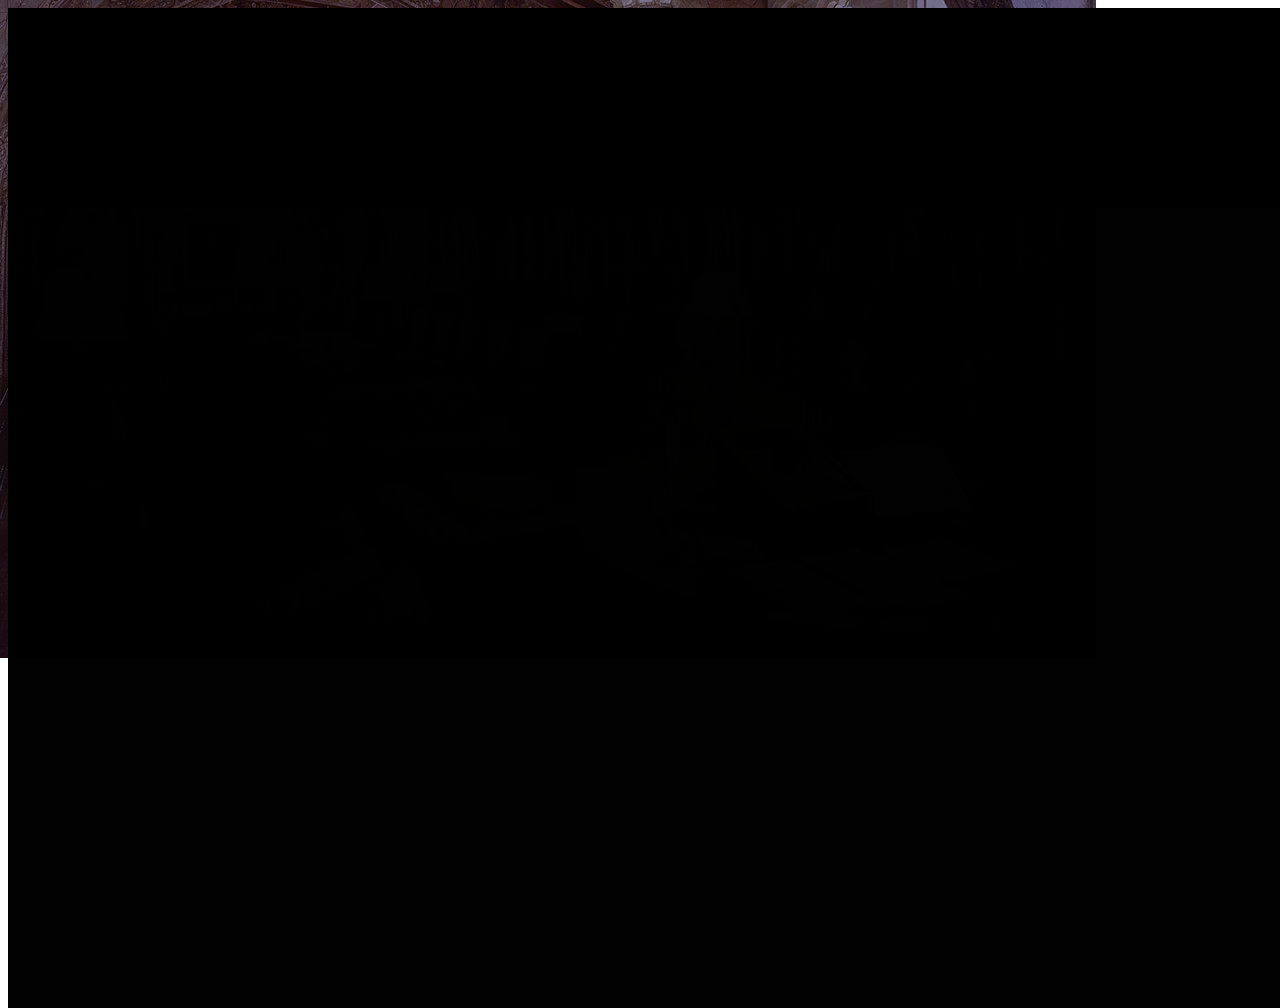
==== test2/index.html @ 90c40b00 "share test1 and test2" ====
<!DOCTYPE html>
<html lang="en">
<head>
  <meta charset="UTF-8">
  <title></title>
  <script src="js/jquery-2.1.1.min.js"></script>
  <script src="js/buffer-loader.js"></script>
  <link rel="stylesheet" type="text/css" href="css/style.css"/>
</head>
<body>

    
 <div class="flashlight">
     <div class="top"></div>
     <div class="left"></div>
     <div class="center"></div>
     <div class="right"></div>
     <div class="bottom"></div>
 </div>
 <div class="sheet"></div>
<script>
  var context,
      bufferLoader;

  function init() {
    // Fix up prefixing
    window.AudioContext = window.AudioContext || window.webkitAudioContext;
    context = new AudioContext();

    bufferLoader = new BufferLoader(
        context,
        [
        'music/voice01.ogg',
        'music/Poe_take01.ogg'
        ],
        finishedLoading
        );

    bufferLoader.load();
  }

  function finishedLoading(bufferList) {
    // Create two sources and play them both together.
    var source1 = context.createBufferSource();
    var source2 = context.createBufferSource();
    source1.buffer = bufferList[0];
    source2.buffer = bufferList[1];

    source1.connect(context.destination);
    source2.connect(context.destination);
    source2.start(0);

    window.setTimeout(function () {
        source1.start(0);
    }, 5000);
  }

  $(".sheet").click(init);

</script>
 <script>
   var fLight = $(".flashlight .center"),
       fLightTop = $(".flashlight .top"),
       fLightLeft = $(".flashlight .left"),
       fLightRight = $(".flashlight .right"),
       fLightBottom = $(".flashlight .bottom"),
       fLightHalfHeight = fLight.height() / 2,
       fLightHalfWidht = fLight.width() / 2;
    $(document).mousemove(function(e){
      fLight.css({
        top: (e.pageY - fLightHalfHeight) + "px",
        left: (e.pageX - fLightHalfWidht) + "px"
      });
        fLightTop.css({
            top: (e.pageY - fLightTop.height() - fLightHalfHeight),
            left: (e.pageX - fLightTop.width() / 2)
        });
        fLightLeft.css({
            top: (e.pageY - fLightLeft.height() / 2),
            left: (e.pageX - fLightLeft.width() - fLightHalfWidht)
        });
        fLightBottom.css({
            top: (e.pageY + fLightHalfHeight),
            left: (e.pageX - fLightBottom.width() / 2)
        });
        fLightRight.css({
            top: (e.pageY - fLightLeft.height() / 2),
            left: (e.pageX + fLightHalfWidht)
        });
    });
 </script>
</body>
</html>
---- test2/css/style.css ----
body {
  background-image: url('../images/study.jpg');
  background-repeat: no-repeat;
    overflow: hidden;
}


.flashlight .top,
.flashlight .left,
.flashlight .right,
.flashlight .bottom {
    background: black;
    height: 1000px;
    width: 5000px;
    pointer-events: none;
    position: absolute;
        z-index: 50;
    opacity: 0.9;
}

.flashlight .left,
.flashlight .right {
    height: 200px;
}

.flashlight .center {
     background-image: -webkit-gradient(radial, 50% 50%, 0, 50% 50%, 350, color-stop(25%, rgba(0, 0, 0, 0)), color-stop(100%, #000000)); 
    background-image: -webkit-radial-gradient(center center, closest-side circle, rgba(0, 0, 0, 0) 25%, #000000 100%);
    background: radial-gradient(closest-side circle at center center, rgba(0,0,0,0) 0%,rgba(0,0,0,0.01) 25%,rgba(0,0,0,1) 100%);
    background-image: -moz-radial-gradient(center center, closest-side circle, rgba(0, 0, 0, 0) 25%, #000000 100%);
    background-image: -ms-radial-gradient(center center, closest-side circle, rgba(0, 0, 0, 0) 25%, #000000 100%);
    background-image: -o-radial-gradient(center center, closest-side circle, rgba(0, 0, 0, 0) 25%, #000000 100%);
    width: 200px;
    height: 200px;
    position: absolute;
pointer-events: none;
    z-index: 50;
    opacity: 0.9;
}

.sheet {
  background-image: url('../images/book.png');
  background-size: cover;
    position: absolute;
    left: 840px;
    top: 445px;
  width: 134px;
  height: 70px;
    z-index: 10;
}
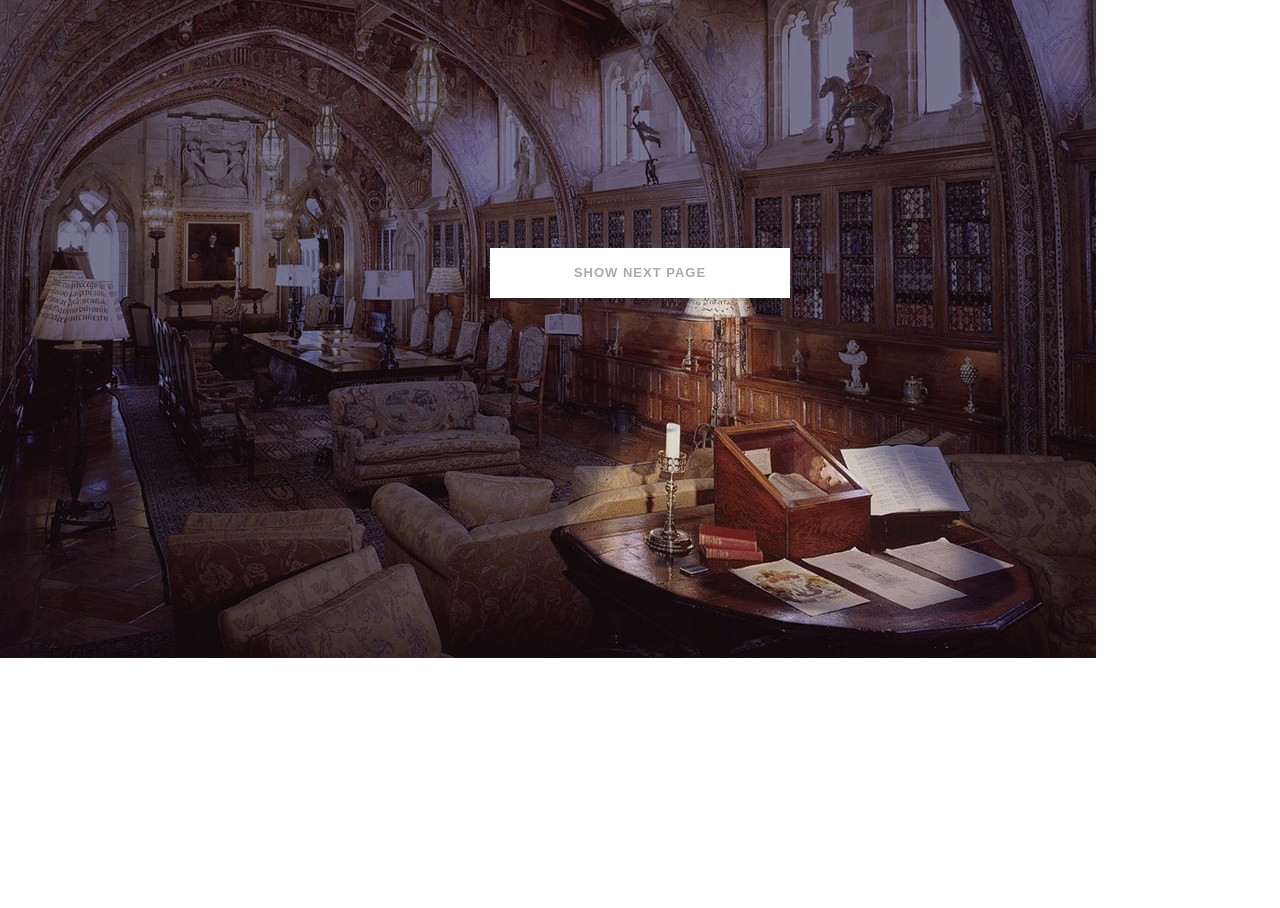
==== commit fc0f55cf: "added transitions" ====
--- a/test2/index.html
+++ b/test2/index.html
@@ -3,21 +3,45 @@
 <head>
   <meta charset="UTF-8">
   <title></title>
-  <script src="js/jquery-2.1.1.min.js"></script>
-  <script src="js/buffer-loader.js"></script>
+  <link rel="stylesheet" type="text/css" href="css/transition/default.css"/>
+  <link rel="stylesheet" type="text/css" href="css/transition/component.css"/>
+  <link rel="stylesheet" type="text/css" href="css/transition/animations.css"/>
+  <link rel="stylesheet" type="text/css" href="css/transition/multilevelmenu.css"/>
   <link rel="stylesheet" type="text/css" href="css/style.css"/>
+
+  <script src="js/modernizr.custom.js"></script> 
+
+
 </head>
 <body>
 
+	<div class="pt-triggers">
+		<button id="iterateEffects" class="pt-touch-button">Show next page</button>
+	</div>
+
+	<div id="pt-main" class="pt-perspective">
+		<div class="pt-page pt-page-1">
+			<h1><span>The Raven</h1>
+		</div>
+		<div class="pt-page pt-page-2">
+			 <div class="flashlight">
+			     <div class="top"></div>
+			     <div class="left"></div>
+			     <div class="center"></div>
+			     <div class="right"></div>
+			     <div class="bottom"></div>
+			 </div>
+			 <div class="sheet"></div>
+		</div>
+	</div>
+
+  <script src="js/jquery-2.1.1.min.js"></script>
+  <script src="js/buffer-loader.js"></script>
+  <script src="js/jquery.balloon.js"></script> 
+  <script src="js/jquery.balloon.js"></script> 
+  <script src="js/jquery.dlmenu.js"></script> 
+  <script src="js/pagetransitions.js"></script> 
     
- <div class="flashlight">
-     <div class="top"></div>
-     <div class="left"></div>
-     <div class="center"></div>
-     <div class="right"></div>
-     <div class="bottom"></div>
- </div>
- <div class="sheet"></div>
 <script>
   var context,
       bufferLoader;
@@ -56,6 +80,9 @@
   }
 
   $(".sheet").click(init);
+  $(".sheet").balloon({
+  contents: '<a href="#">The Book!</a>'
+   });
 
 </script>
  <script>
--- a/test2/css/transition/component.css
+++ b/test2/css/transition/component.css
@@ -0,0 +1,205 @@
+html, body { height: 100%; }
+
+.pt-perspective {
+	position: relative;
+	width: 100%;
+	height: 100%;
+	-webkit-perspective: 1200px;
+	-moz-perspective: 1200px;
+	perspective: 1200px;
+}
+
+.pt-page {
+	width: 100%;
+	height: 100%;
+	position: absolute;
+	top: 0;
+	left: 0;
+	visibility: hidden;
+	overflow: hidden;
+	-webkit-backface-visibility: hidden;
+	-moz-backface-visibility: hidden;
+	backface-visibility: hidden;
+	-webkit-transform: translate3d(0, 0, 0);
+	-moz-transform: translate3d(0, 0, 0);
+	transform: translate3d(0, 0, 0);
+	-webkit-transform-style: preserve-3d;
+	-moz-transform-style: preserve-3d;
+	transform-style: preserve-3d;
+}
+
+.pt-page-current,
+.no-js .pt-page {
+	visibility: visible;
+	z-index: 1;
+}
+
+.no-js body {
+	overflow: auto;
+}
+
+.pt-page-ontop {
+	z-index: 999;
+}
+
+/* Text Styles, Colors, Backgrounds */
+
+.pt-page h1 {
+	position: absolute;
+	font-weight: 300;
+	font-size: 4.4em;
+	line-height: 1;
+	letter-spacing: 6px;
+	margin: 0;
+	top: 12%;
+	width: 100%;
+	text-align: center;
+	text-transform: uppercase;
+	word-spacing: -0.3em;
+}
+
+.pt-page h1 span {
+	font-family: 'Satisfy', serif;
+	font-weight: 400;
+	font-size: 40%;
+	text-transform: none;
+	word-spacing: 0;
+	letter-spacing: 0;
+	display: block;
+	opacity: 0.4;
+}
+
+.pt-page h1 strong {
+	color: rgba(0,0,0,0.1);
+}
+
+.pt-page-1 {
+	background: #404;
+}
+
+.pt-page-2 {
+}
+
+.pt-page-3 {
+	background: #60d7a9;
+}
+
+.pt-page-4 {
+	background: #fdc162;
+}
+
+.pt-page-5 {
+	background: #fd6a62;
+}
+
+.pt-page-6 {
+	background: #f68dbb;
+}
+
+/* Triggers (menu and button) */
+
+.pt-triggers {
+	position: absolute;
+	width: 300px;
+	z-index: 999999;
+	top: 12%;
+	left: 50%;
+	margin-top: 130px;
+	-webkit-transform: translateX(-50%);
+	-moz-transform: translateX(-50%);
+	-ms-transform: translateX(-50%); 
+	transform: translateX(-50%);
+}
+
+.no-js .pt-triggers {
+	display: none;
+}
+
+.pt-triggers .dl-menuwrapper button,
+.pt-touch-button {
+	border: none;
+	font-size: 13px;
+	font-weight: 700;
+	text-transform: uppercase;
+	margin: 10px 0 20px;
+	padding: 0px 20px;
+	line-height: 50px;
+	height: 50px;
+	letter-spacing: 1px;
+	width: 100%;
+	cursor: pointer;
+	display: block;
+	font-family: 'Lato', Calibri, Arial, sans-serif;
+	box-shadow: 0 3px 0 rgba(0,0,0,0.1);
+	-webkit-touch-callout: none;
+	-webkit-user-select: none;
+	-khtml-user-select: none;
+	-moz-user-select: none;
+	-ms-user-select: none;
+	user-select: none;
+}
+
+.pt-touch-button {
+	background: #fff;
+	color: #aaa;
+}
+
+.pt-triggers .dl-menuwrapper button {
+	margin-bottom: 0;
+}
+
+.pt-touch-button:active {
+	box-shadow: 0 1px 0 rgba(0,0,0,0.1);
+}
+
+.touch .pt-triggers .dl-menuwrapper {
+	display: none;
+}
+
+.pt-message {
+	display: none;
+	position: absolute;
+	z-index: 99999;
+	bottom: 0;
+	left: 0;
+	width: 100%;
+	background: #da475c;
+	color: #fff;
+	text-align: center;
+}
+
+.pt-message p {
+	margin: 0;
+	line-height: 60px;
+	font-size: 26px;
+}
+
+.no-cssanimations .pt-message {
+	display: block;
+}
+
+@media screen and (max-width: 47.4375em) {
+	.pt-page h1 {
+		font-size: 3em;
+	}
+
+	.pt-triggers .dl-menuwrapper {
+		display: none;
+	}
+}
+
+@media screen and (max-height: 45.9em) {
+	.pt-triggers .dl-menuwrapper li a {
+		padding-top: 2px;
+		padding-bottom: 2px;
+	}
+	.pt-triggers .dl-menuwrapper li.dl-back:after, .dl-menuwrapper li > a:not(:only-child):after {
+		line-height: 24px;
+	}
+}
+
+@media screen and (max-height: 38em) { 
+	.pt-triggers .dl-menuwrapper {
+		display: none;
+	}
+}
--- a/test2/css/transition/animations.css
+++ b/test2/css/transition/animations.css
@@ -0,0 +1,1297 @@
+/* animation sets */
+
+/* move from / to  */
+
+.pt-page-moveToLeft {
+	-webkit-animation: moveToLeft .6s ease both;
+	animation: moveToLeft .6s ease both;
+}
+
+.pt-page-moveFromLeft {
+	-webkit-animation: moveFromLeft .6s ease both;
+	animation: moveFromLeft .6s ease both;
+}
+
+.pt-page-moveToRight {
+	-webkit-animation: moveToRight .6s ease both;
+	animation: moveToRight .6s ease both;
+}
+
+.pt-page-moveFromRight {
+	-webkit-animation: moveFromRight .6s ease both;
+	animation: moveFromRight .6s ease both;
+}
+
+.pt-page-moveToTop {
+	-webkit-animation: moveToTop .6s ease both;
+	animation: moveToTop .6s ease both;
+}
+
+.pt-page-moveFromTop {
+	-webkit-animation: moveFromTop .6s ease both;
+	animation: moveFromTop .6s ease both;
+}
+
+.pt-page-moveToBottom {
+	-webkit-animation: moveToBottom .6s ease both;
+	animation: moveToBottom .6s ease both;
+}
+
+.pt-page-moveFromBottom {
+	-webkit-animation: moveFromBottom .6s ease both;
+	animation: moveFromBottom .6s ease both;
+}
+
+/* fade */
+
+.pt-page-fade {
+	-webkit-animation: fade .7s ease both;
+	animation: fade .7s ease both;
+}
+
+/* move from / to and fade */
+
+.pt-page-moveToLeftFade {
+	-webkit-animation: moveToLeftFade .7s ease both;
+	animation: moveToLeftFade .7s ease both;
+}
+
+.pt-page-moveFromLeftFade {
+	-webkit-animation: moveFromLeftFade .7s ease both;
+	animation: moveFromLeftFade .7s ease both;
+}
+
+.pt-page-moveToRightFade {
+	-webkit-animation: moveToRightFade .7s ease both;
+	animation: moveToRightFade .7s ease both;
+}
+
+.pt-page-moveFromRightFade {
+	-webkit-animation: moveFromRightFade .7s ease both;
+	animation: moveFromRightFade .7s ease both;
+}
+
+.pt-page-moveToTopFade {
+	-webkit-animation: moveToTopFade .7s ease both;
+	animation: moveToTopFade .7s ease both;
+}
+
+.pt-page-moveFromTopFade {
+	-webkit-animation: moveFromTopFade .7s ease both;
+	animation: moveFromTopFade .7s ease both;
+}
+
+.pt-page-moveToBottomFade {
+	-webkit-animation: moveToBottomFade .7s ease both;
+	animation: moveToBottomFade .7s ease both;
+}
+
+.pt-page-moveFromBottomFade {
+	-webkit-animation: moveFromBottomFade .7s ease both;
+	animation: moveFromBottomFade .7s ease both;
+}
+
+/* move to with different easing */
+
+.pt-page-moveToLeftEasing {
+	-webkit-animation: moveToLeft .7s ease-in-out both;
+	animation: moveToLeft .7s ease-in-out both;
+}
+.pt-page-moveToRightEasing {
+	-webkit-animation: moveToRight .7s ease-in-out both;
+	animation: moveToRight .7s ease-in-out both;
+}
+.pt-page-moveToTopEasing {
+	-webkit-animation: moveToTop .7s ease-in-out both;
+	animation: moveToTop .7s ease-in-out both;
+}
+.pt-page-moveToBottomEasing {
+	-webkit-animation: moveToBottom .7s ease-in-out both;
+	animation: moveToBottom .7s ease-in-out both;
+}
+
+/********************************* keyframes **************************************/
+
+/* move from / to  */
+
+@-webkit-keyframes moveToLeft {
+	from { }
+	to { -webkit-transform: translateX(-100%); }
+}
+@keyframes moveToLeft {
+	from { }
+	to { -webkit-transform: translateX(-100%); transform: translateX(-100%); }
+}
+
+@-webkit-keyframes moveFromLeft {
+	from { -webkit-transform: translateX(-100%); }
+}
+@keyframes moveFromLeft {
+	from { -webkit-transform: translateX(-100%); transform: translateX(-100%); }
+}
+
+@-webkit-keyframes moveToRight { 
+	from { }
+	to { -webkit-transform: translateX(100%); }
+}
+@keyframes moveToRight { 
+	from { }
+	to { -webkit-transform: translateX(100%); transform: translateX(100%); }
+}
+
+@-webkit-keyframes moveFromRight {
+	from { -webkit-transform: translateX(100%); }
+}
+@keyframes moveFromRight {
+	from { -webkit-transform: translateX(100%); transform: translateX(100%); }
+}
+
+@-webkit-keyframes moveToTop {
+	from { }
+	to { -webkit-transform: translateY(-100%); }
+}
+@keyframes moveToTop {
+	from { }
+	to { -webkit-transform: translateY(-100%); transform: translateY(-100%); }
+}
+
+@-webkit-keyframes moveFromTop {
+	from { -webkit-transform: translateY(-100%); }
+}
+@keyframes moveFromTop {
+	from { -webkit-transform: translateY(-100%); transform: translateY(-100%); }
+}
+
+@-webkit-keyframes moveToBottom {
+	from { }
+	to { -webkit-transform: translateY(100%); }
+}
+@keyframes moveToBottom {
+	from { }
+	to { -webkit-transform: translateY(100%); transform: translateY(100%); }
+}
+
+@-webkit-keyframes moveFromBottom {
+	from { -webkit-transform: translateY(100%); }
+}
+@keyframes moveFromBottom {
+	from { -webkit-transform: translateY(100%); transform: translateY(100%); }
+}
+
+/* fade */
+
+@-webkit-keyframes fade {
+	from { }
+	to { opacity: 0.3; }
+}
+@keyframes fade {
+	from { }
+	to { opacity: 0.3; }
+}
+
+/* move from / to and fade */
+
+@-webkit-keyframes moveToLeftFade {
+	from { }
+	to { opacity: 0.3; -webkit-transform: translateX(-100%); }
+}
+@keyframes moveToLeftFade {
+	from { }
+	to { opacity: 0.3; -webkit-transform: translateX(-100%); transform: translateX(-100%); }
+}
+
+@-webkit-keyframes moveFromLeftFade {
+	from { opacity: 0.3; -webkit-transform: translateX(-100%); }
+}
+@keyframes moveFromLeftFade {
+	from { opacity: 0.3; -webkit-transform: translateX(-100%); transform: translateX(-100%); }
+}
+
+@-webkit-keyframes moveToRightFade {
+	from { }
+	to { opacity: 0.3; -webkit-transform: translateX(100%); }
+}
+@keyframes moveToRightFade {
+	from { }
+	to { opacity: 0.3; -webkit-transform: translateX(100%); transform: translateX(100%); }
+}
+
+@-webkit-keyframes moveFromRightFade {
+	from { opacity: 0.3; -webkit-transform: translateX(100%); }
+}
+@keyframes moveFromRightFade {
+	from { opacity: 0.3; -webkit-transform: translateX(100%); transform: translateX(100%); }
+}
+
+@-webkit-keyframes moveToTopFade {
+	from { }
+	to { opacity: 0.3; -webkit-transform: translateY(-100%); }
+}
+@keyframes moveToTopFade {
+	from { }
+	to { opacity: 0.3; -webkit-transform: translateY(-100%); transform: translateY(-100%); }
+}
+
+@-webkit-keyframes moveFromTopFade {
+	from { opacity: 0.3; -webkit-transform: translateY(-100%); }
+}
+@keyframes moveFromTopFade {
+	from { opacity: 0.3; -webkit-transform: translateY(-100%); transform: translateY(-100%); }
+}
+
+@-webkit-keyframes moveToBottomFade {
+	from { }
+	to { opacity: 0.3; -webkit-transform: translateY(100%); }
+}
+@keyframes moveToBottomFade {
+	from { }
+	to { opacity: 0.3; -webkit-transform: translateY(100%); transform: translateY(100%); }
+}
+
+@-webkit-keyframes moveFromBottomFade {
+	from { opacity: 0.3; -webkit-transform: translateY(100%); }
+}
+@keyframes moveFromBottomFade {
+	from { opacity: 0.3; -webkit-transform: translateY(100%); transform: translateY(100%); }
+}
+
+/* scale and fade */
+
+.pt-page-scaleDown {
+	-webkit-animation: scaleDown .7s ease both;
+	animation: scaleDown .7s ease both;
+}
+
+.pt-page-scaleUp {
+	-webkit-animation: scaleUp .7s ease both;
+	animation: scaleUp .7s ease both;
+}
+
+.pt-page-scaleUpDown {
+	-webkit-animation: scaleUpDown .5s ease both;
+	animation: scaleUpDown .5s ease both;
+}
+
+.pt-page-scaleDownUp {
+	-webkit-animation: scaleDownUp .5s ease both;
+	animation: scaleDownUp .5s ease both;
+}
+
+.pt-page-scaleDownCenter {
+	-webkit-animation: scaleDownCenter .4s ease-in both;
+	animation: scaleDownCenter .4s ease-in both;
+}
+
+.pt-page-scaleUpCenter {
+	-webkit-animation: scaleUpCenter .4s ease-out both;
+	animation: scaleUpCenter .4s ease-out both;
+}
+
+/********************************* keyframes **************************************/
+
+/* scale and fade */
+
+@-webkit-keyframes scaleDown {
+	from { }
+	to { opacity: 0; -webkit-transform: scale(.8); }
+}
+@keyframes scaleDown {
+	from { }
+	to { opacity: 0; -webkit-transform: scale(.8); transform: scale(.8); }
+}
+
+@-webkit-keyframes scaleUp {
+	from { opacity: 0; -webkit-transform: scale(.8); }
+}
+@keyframes scaleUp {
+	from { opacity: 0; -webkit-transform: scale(.8); transform: scale(.8); }
+}
+
+@-webkit-keyframes scaleUpDown {
+	from { opacity: 0; -webkit-transform: scale(1.2); }
+}
+@keyframes scaleUpDown {
+	from { opacity: 0; -webkit-transform: scale(1.2); transform: scale(1.2); }
+}
+
+@-webkit-keyframes scaleDownUp {
+	from { }
+	to { opacity: 0; -webkit-transform: scale(1.2); }
+}
+@keyframes scaleDownUp {
+	from { }
+	to { opacity: 0; -webkit-transform: scale(1.2); transform: scale(1.2); }
+}
+
+@-webkit-keyframes scaleDownCenter {
+	from { }
+	to { opacity: 0; -webkit-transform: scale(.7); }
+}
+@keyframes scaleDownCenter {
+	from { }
+	to { opacity: 0; -webkit-transform: scale(.7); transform: scale(.7); }
+}
+
+@-webkit-keyframes scaleUpCenter {
+	from { opacity: 0; -webkit-transform: scale(.7); }
+}
+@keyframes scaleUpCenter {
+	from { opacity: 0; -webkit-transform: scale(.7); transform: scale(.7); }
+}
+
+/* rotate sides first and scale */
+
+.pt-page-rotateRightSideFirst {
+	-webkit-transform-origin: 0% 50%;
+	transform-origin: 0% 50%;
+	-webkit-animation: rotateRightSideFirst .8s both ease-in;
+	animation: rotateRightSideFirst .8s both ease-in;
+}
+.pt-page-rotateLeftSideFirst {
+	-webkit-transform-origin: 100% 50%;
+	transform-origin: 100% 50%;
+	-webkit-animation: rotateLeftSideFirst .8s both ease-in;
+	animation: rotateLeftSideFirst .8s both ease-in;
+}
+.pt-page-rotateTopSideFirst {
+	-webkit-transform-origin: 50% 100%;
+	transform-origin: 50% 100%;
+	-webkit-animation: rotateTopSideFirst .8s both ease-in;
+	animation: rotateTopSideFirst .8s both ease-in;
+}
+.pt-page-rotateBottomSideFirst {
+	-webkit-transform-origin: 50% 0%;
+	transform-origin: 50% 0%;
+	-webkit-animation: rotateBottomSideFirst .8s both ease-in;
+	animation: rotateBottomSideFirst .8s both ease-in;
+}
+
+/* flip */
+
+.pt-page-flipOutRight {
+	-webkit-transform-origin: 50% 50%;
+	transform-origin: 50% 50%;
+	-webkit-animation: flipOutRight .5s both ease-in;
+	animation: flipOutRight .5s both ease-in;
+}
+.pt-page-flipInLeft {
+	-webkit-transform-origin: 50% 50%;
+	transform-origin: 50% 50%;
+	-webkit-animation: flipInLeft .5s both ease-out;
+	animation: flipInLeft .5s both ease-out;
+}
+.pt-page-flipOutLeft {
+	-webkit-transform-origin: 50% 50%;
+	transform-origin: 50% 50%;
+	-webkit-animation: flipOutLeft .5s both ease-in;
+	animation: flipOutLeft .5s both ease-in;
+}
+.pt-page-flipInRight {
+	-webkit-transform-origin: 50% 50%;
+	transform-origin: 50% 50%;
+	-webkit-animation: flipInRight .5s both ease-out;
+	animation: flipInRight .5s both ease-out;
+}
+.pt-page-flipOutTop {
+	-webkit-transform-origin: 50% 50%;
+	transform-origin: 50% 50%;
+	-webkit-animation: flipOutTop .5s both ease-in;
+	animation: flipOutTop .5s both ease-in;
+}
+.pt-page-flipInBottom {
+	-webkit-transform-origin: 50% 50%;
+	transform-origin: 50% 50%;
+	-webkit-animation: flipInBottom .5s both ease-out;
+	animation: flipInBottom .5s both ease-out;
+}
+.pt-page-flipOutBottom {
+	-webkit-transform-origin: 50% 50%;
+	transform-origin: 50% 50%;
+	-webkit-animation: flipOutBottom .5s both ease-in;
+	animation: flipOutBottom .5s both ease-in;
+}
+.pt-page-flipInTop {
+	-webkit-transform-origin: 50% 50%;
+	transform-origin: 50% 50%;
+	-webkit-animation: flipInTop .5s both ease-out;
+	animation: flipInTop .5s both ease-out;
+}
+
+/* rotate fall */
+
+.pt-page-rotateFall {
+	-webkit-transform-origin: 0% 0%;
+	transform-origin: 0% 0%;
+	-webkit-animation: rotateFall 1s both ease-in;
+	animation: rotateFall 1s both ease-in;
+}
+
+/* rotate newspaper */
+.pt-page-rotateOutNewspaper {
+	-webkit-transform-origin: 50% 50%;
+	transform-origin: 50% 50%;
+	-webkit-animation: rotateOutNewspaper .5s both ease-in;
+	animation: rotateOutNewspaper .5s both ease-in;
+}
+.pt-page-rotateInNewspaper {
+	-webkit-transform-origin: 50% 50%;
+	transform-origin: 50% 50%;
+	-webkit-animation: rotateInNewspaper .5s both ease-out;
+	animation: rotateInNewspaper .5s both ease-out;
+}
+
+/* push */
+.pt-page-rotatePushLeft {
+	-webkit-transform-origin: 0% 50%;
+	transform-origin: 0% 50%;
+	-webkit-animation: rotatePushLeft .8s both ease;
+	animation: rotatePushLeft .8s both ease;
+}
+.pt-page-rotatePushRight {
+	-webkit-transform-origin: 100% 50%;
+	transform-origin: 100% 50%;
+	-webkit-animation: rotatePushRight .8s both ease;
+	animation: rotatePushRight .8s both ease;
+}
+.pt-page-rotatePushTop {
+	-webkit-transform-origin: 50% 0%;
+	transform-origin: 50% 0%;
+	-webkit-animation: rotatePushTop .8s both ease;
+	animation: rotatePushTop .8s both ease;
+}
+.pt-page-rotatePushBottom {
+	-webkit-transform-origin: 50% 100%;
+	transform-origin: 50% 100%;
+	-webkit-animation: rotatePushBottom .8s both ease;
+	animation: rotatePushBottom .8s both ease;
+}
+
+/* pull */
+.pt-page-rotatePullRight {
+	-webkit-transform-origin: 100% 50%;
+	transform-origin: 100% 50%;
+	-webkit-animation: rotatePullRight .5s both ease;
+	animation: rotatePullRight .5s both ease;
+}
+.pt-page-rotatePullLeft {
+	-webkit-transform-origin: 0% 50%;
+	transform-origin: 0% 50%;
+	-webkit-animation: rotatePullLeft .5s both ease;
+	animation: rotatePullLeft .5s both ease;
+}
+.pt-page-rotatePullTop {
+	-webkit-transform-origin: 50% 0%;
+	transform-origin: 50% 0%;
+	-webkit-animation: rotatePullTop .5s both ease;
+	animation: rotatePullTop .5s both ease;
+}
+.pt-page-rotatePullBottom {
+	-webkit-transform-origin: 50% 100%;
+	transform-origin: 50% 100%;
+	-webkit-animation: rotatePullBottom .5s both ease;
+	animation: rotatePullBottom .5s both ease;
+}
+
+/* fold */
+.pt-page-rotateFoldRight {
+	-webkit-transform-origin: 0% 50%;
+	transform-origin: 0% 50%;
+	-webkit-animation: rotateFoldRight .7s both ease;
+	animation: rotateFoldRight .7s both ease;
+}
+.pt-page-rotateFoldLeft {
+	-webkit-transform-origin: 100% 50%;
+	transform-origin: 100% 50%;
+	-webkit-animation: rotateFoldLeft .7s both ease;
+	animation: rotateFoldLeft .7s both ease;
+}
+.pt-page-rotateFoldTop {
+	-webkit-transform-origin: 50% 100%;
+	transform-origin: 50% 100%;
+	-webkit-animation: rotateFoldTop .7s both ease;
+	animation: rotateFoldTop .7s both ease;
+}
+.pt-page-rotateFoldBottom {
+	-webkit-transform-origin: 50% 0%;
+	transform-origin: 50% 0%;
+	-webkit-animation: rotateFoldBottom .7s both ease;
+	animation: rotateFoldBottom .7s both ease;
+}
+
+/* unfold */
+.pt-page-rotateUnfoldLeft {
+	-webkit-transform-origin: 100% 50%;
+	transform-origin: 100% 50%;
+	-webkit-animation: rotateUnfoldLeft .7s both ease;
+	animation: rotateUnfoldLeft .7s both ease;
+}
+.pt-page-rotateUnfoldRight {
+	-webkit-transform-origin: 0% 50%;
+	transform-origin: 0% 50%;
+	-webkit-animation: rotateUnfoldRight .7s both ease;
+	animation: rotateUnfoldRight .7s both ease;
+}
+.pt-page-rotateUnfoldTop {
+	-webkit-transform-origin: 50% 100%;
+	transform-origin: 50% 100%;
+	-webkit-animation: rotateUnfoldTop .7s both ease;
+	animation: rotateUnfoldTop .7s both ease;
+}
+.pt-page-rotateUnfoldBottom {
+	-webkit-transform-origin: 50% 0%;
+	transform-origin: 50% 0%;
+	-webkit-animation: rotateUnfoldBottom .7s both ease;
+	animation: rotateUnfoldBottom .7s both ease;
+}
+
+/* room walls */
+.pt-page-rotateRoomLeftOut {
+	-webkit-transform-origin: 100% 50%;
+	transform-origin: 100% 50%;
+	-webkit-animation: rotateRoomLeftOut .8s both ease;
+	animation: rotateRoomLeftOut .8s both ease;
+}
+.pt-page-rotateRoomLeftIn {
+	-webkit-transform-origin: 0% 50%;
+	transform-origin: 0% 50%;
+	-webkit-animation: rotateRoomLeftIn .8s both ease;
+	animation: rotateRoomLeftIn .8s both ease;
+}
+.pt-page-rotateRoomRightOut {
+	-webkit-transform-origin: 0% 50%;
+	transform-origin: 0% 50%;
+	-webkit-animation: rotateRoomRightOut .8s both ease;
+	animation: rotateRoomRightOut .8s both ease;
+}
+.pt-page-rotateRoomRightIn {
+	-webkit-transform-origin: 100% 50%;
+	transform-origin: 100% 50%;
+	-webkit-animation: rotateRoomRightIn .8s both ease;
+	animation: rotateRoomRightIn .8s both ease;
+}
+.pt-page-rotateRoomTopOut {
+	-webkit-transform-origin: 50% 100%;
+	transform-origin: 50% 100%;
+	-webkit-animation: rotateRoomTopOut .8s both ease;
+	animation: rotateRoomTopOut .8s both ease;
+}
+.pt-page-rotateRoomTopIn {
+	-webkit-transform-origin: 50% 0%;
+	transform-origin: 50% 0%;
+	-webkit-animation: rotateRoomTopIn .8s both ease;
+	animation: rotateRoomTopIn .8s both ease;
+}
+.pt-page-rotateRoomBottomOut {
+	-webkit-transform-origin: 50% 0%;
+	transform-origin: 50% 0%;
+	-webkit-animation: rotateRoomBottomOut .8s both ease;
+	animation: rotateRoomBottomOut .8s both ease;
+}
+.pt-page-rotateRoomBottomIn {
+	-webkit-transform-origin: 50% 100%;
+	transform-origin: 50% 100%;
+	-webkit-animation: rotateRoomBottomIn .8s both ease;
+	animation: rotateRoomBottomIn .8s both ease;
+}
+
+/* cube */
+.pt-page-rotateCubeLeftOut {
+	-webkit-transform-origin: 100% 50%;
+	transform-origin: 100% 50%;
+	-webkit-animation: rotateCubeLeftOut .6s both ease-in;
+	animation: rotateCubeLeftOut .6s both ease-in;
+}
+.pt-page-rotateCubeLeftIn {
+	-webkit-transform-origin: 0% 50%;
+	transform-origin: 0% 50%;
+	-webkit-animation: rotateCubeLeftIn .6s both ease-in;
+	animation: rotateCubeLeftIn .6s both ease-in;
+}
+.pt-page-rotateCubeRightOut {
+	-webkit-transform-origin: 0% 50%;
+	transform-origin: 0% 50%;
+	-webkit-animation: rotateCubeRightOut .6s both ease-in;
+	animation: rotateCubeRightOut .6s both ease-in;
+}
+.pt-page-rotateCubeRightIn {
+	-webkit-transform-origin: 100% 50%;
+	transform-origin: 100% 50%;
+	-webkit-animation: rotateCubeRightIn .6s both ease-in;
+	animation: rotateCubeRightIn .6s both ease-in;
+}
+.pt-page-rotateCubeTopOut {
+	-webkit-transform-origin: 50% 100%;
+	transform-origin: 50% 100%;
+	-webkit-animation: rotateCubeTopOut .6s both ease-in;
+	animation: rotateCubeTopOut .6s both ease-in;
+}
+.pt-page-rotateCubeTopIn {
+	-webkit-transform-origin: 50% 0%;
+	transform-origin: 50% 0%;
+	-webkit-animation: rotateCubeTopIn .6s both ease-in;
+	animation: rotateCubeTopIn .6s both ease-in;
+}
+.pt-page-rotateCubeBottomOut {
+	-webkit-transform-origin: 50% 0%;
+	transform-origin: 50% 0%;
+	-webkit-animation: rotateCubeBottomOut .6s both ease-in;
+	animation: rotateCubeBottomOut .6s both ease-in;
+}
+.pt-page-rotateCubeBottomIn {
+	-webkit-transform-origin: 50% 100%;
+	transform-origin: 50% 100%;
+	-webkit-animation: rotateCubeBottomIn .6s both ease-in;
+	animation: rotateCubeBottomIn .6s both ease-in;
+}
+
+/* carousel */
+.pt-page-rotateCarouselLeftOut {
+	-webkit-transform-origin: 100% 50%;
+	transform-origin: 100% 50%;
+	-webkit-animation: rotateCarouselLeftOut .8s both ease;
+	animation: rotateCarouselLeftOut .8s both ease;
+}
+.pt-page-rotateCarouselLeftIn {
+	-webkit-transform-origin: 0% 50%;
+	transform-origin: 0% 50%;
+	-webkit-animation: rotateCarouselLeftIn .8s both ease;
+	animation: rotateCarouselLeftIn .8s both ease;
+}
+.pt-page-rotateCarouselRightOut {
+	-webkit-transform-origin: 0% 50%;
+	transform-origin: 0% 50%;
+	-webkit-animation: rotateCarouselRightOut .8s both ease;
+	animation: rotateCarouselRightOut .8s both ease;
+}
+.pt-page-rotateCarouselRightIn {
+	-webkit-transform-origin: 100% 50%;
+	transform-origin: 100% 50%;
+	-webkit-animation: rotateCarouselRightIn .8s both ease;
+	animation: rotateCarouselRightIn .8s both ease;
+}
+.pt-page-rotateCarouselTopOut {
+	-webkit-transform-origin: 50% 100%;
+	transform-origin: 50% 100%;
+	-webkit-animation: rotateCarouselTopOut .8s both ease;
+	animation: rotateCarouselTopOut .8s both ease;
+}
+.pt-page-rotateCarouselTopIn {
+	-webkit-transform-origin: 50% 0%;
+	transform-origin: 50% 0%;
+	-webkit-animation: rotateCarouselTopIn .8s both ease;
+	animation: rotateCarouselTopIn .8s both ease;
+}
+.pt-page-rotateCarouselBottomOut {
+	-webkit-transform-origin: 50% 0%;
+	transform-origin: 50% 0%;
+	-webkit-animation: rotateCarouselBottomOut .8s both ease;
+	animation: rotateCarouselBottomOut .8s both ease;
+}
+.pt-page-rotateCarouselBottomIn {
+	-webkit-transform-origin: 50% 100%;
+	transform-origin: 50% 100%;
+	-webkit-animation: rotateCarouselBottomIn .8s both ease;
+	animation: rotateCarouselBottomIn .8s both ease;
+}
+
+/* sides */
+.pt-page-rotateSidesOut {
+	-webkit-transform-origin: -50% 50%;
+	transform-origin: -50% 50%;
+	-webkit-animation: rotateSidesOut .5s both ease-in;
+	animation: rotateSidesOut .5s both ease-in;
+}
+.pt-page-rotateSidesIn {
+	-webkit-transform-origin: 150% 50%;
+	transform-origin: 150% 50%;
+	-webkit-animation: rotateSidesIn .5s both ease-out;
+	animation: rotateSidesIn .5s both ease-out;
+}
+
+/* slide */
+.pt-page-rotateSlideOut {
+	-webkit-animation: rotateSlideOut 1s both ease;
+	animation: rotateSlideOut 1s both ease;
+}
+.pt-page-rotateSlideIn {
+	-webkit-animation: rotateSlideIn 1s both ease;
+	animation: rotateSlideIn 1s both ease;
+}
+
+/********************************* keyframes **************************************/
+
+/* rotate sides first and scale */
+
+@-webkit-keyframes rotateRightSideFirst {
+	0% { }
+	40% { -webkit-transform: rotateY(15deg); opacity: .8; -webkit-animation-timing-function: ease-out; }
+	100% { -webkit-transform: scale(0.8) translateZ(-200px); opacity:0; }
+}
+@keyframes rotateRightSideFirst {
+	0% { }
+	40% { -webkit-transform: rotateY(15deg); transform: rotateY(15deg); opacity: .8; -webkit-animation-timing-function: ease-out; animation-timing-function: ease-out; }
+	100% { -webkit-transform: scale(0.8) translateZ(-200px); transform: scale(0.8) translateZ(-200px); opacity:0; }
+}
+
+@-webkit-keyframes rotateLeftSideFirst {
+	0% { }
+	40% { -webkit-transform: rotateY(-15deg); opacity: .8; -webkit-animation-timing-function: ease-out; }
+	100% { -webkit-transform: scale(0.8) translateZ(-200px); opacity:0; }
+}
+@keyframes rotateLeftSideFirst {
+	0% { }
+	40% { -webkit-transform: rotateY(-15deg); transform: rotateY(-15deg); opacity: .8; -webkit-animation-timing-function: ease-out; animation-timing-function: ease-out; }
+	100% { -webkit-transform: scale(0.8) translateZ(-200px); transform: scale(0.8) translateZ(-200px); opacity:0; }
+}
+
+@-webkit-keyframes rotateTopSideFirst {
+	0% { }
+	40% { -webkit-transform: rotateX(15deg); opacity: .8; -webkit-animation-timing-function: ease-out; }
+	100% { -webkit-transform: scale(0.8) translateZ(-200px); opacity:0; }
+}
+@keyframes rotateTopSideFirst {
+	0% { }
+	40% { -webkit-transform: rotateX(15deg); transform: rotateX(15deg); opacity: .8; -webkit-animation-timing-function: ease-out; animation-timing-function: ease-out; }
+	100% { -webkit-transform: scale(0.8) translateZ(-200px); transform: scale(0.8) translateZ(-200px); opacity:0; }
+}
+
+@-webkit-keyframes rotateBottomSideFirst {
+	0% { }
+	40% { -webkit-transform: rotateX(-15deg); opacity: .8; -webkit-animation-timing-function: ease-out; }
+	100% { -webkit-transform: scale(0.8) translateZ(-200px); opacity:0; }
+}
+@keyframes rotateBottomSideFirst {
+	0% { }
+	40% { -webkit-transform: rotateX(-15deg); transform: rotateX(-15deg); opacity: .8; -webkit-animation-timing-function: ease-out; animation-timing-function: ease-out; }
+	100% { -webkit-transform: scale(0.8) translateZ(-200px); transform: scale(0.8) translateZ(-200px); opacity:0; }
+}
+
+/* flip */
+
+@-webkit-keyframes flipOutRight {
+	from { }
+	to { -webkit-transform: translateZ(-1000px) rotateY(90deg); opacity: 0.2; }
+}
+@keyframes flipOutRight {
+	from { }
+	to { -webkit-transform: translateZ(-1000px) rotateY(90deg); transform: translateZ(-1000px) rotateY(90deg); opacity: 0.2; }
+}
+
+@-webkit-keyframes flipInLeft {
+	from { -webkit-transform: translateZ(-1000px) rotateY(-90deg); opacity: 0.2; }
+}
+@keyframes flipInLeft {
+	from { -webkit-transform: translateZ(-1000px) rotateY(-90deg); transform: translateZ(-1000px) rotateY(-90deg); opacity: 0.2; }
+}
+
+@-webkit-keyframes flipOutLeft {
+	from { }
+	to { -webkit-transform: translateZ(-1000px) rotateY(-90deg); opacity: 0.2; }
+}
+@keyframes flipOutLeft {
+	from { }
+	to { -webkit-transform: translateZ(-1000px) rotateY(-90deg); transform: translateZ(-1000px) rotateY(-90deg); opacity: 0.2; }
+}
+
+@-webkit-keyframes flipInRight {
+	from { -webkit-transform: translateZ(-1000px) rotateY(90deg); opacity: 0.2; }
+}
+@keyframes flipInRight {
+	from { -webkit-transform: translateZ(-1000px) rotateY(90deg); transform: translateZ(-1000px) rotateY(90deg); opacity: 0.2; }
+}
+
+@-webkit-keyframes flipOutTop {
+	from { }
+	to { -webkit-transform: translateZ(-1000px) rotateX(90deg); opacity: 0.2; }
+}
+@keyframes flipOutTop {
+	from { }
+	to { -webkit-transform: translateZ(-1000px) rotateX(90deg); transform: translateZ(-1000px) rotateX(90deg); opacity: 0.2; }
+}
+
+@-webkit-keyframes flipInBottom {
+	from { -webkit-transform: translateZ(-1000px) rotateX(-90deg); opacity: 0.2; }
+}
+@keyframes flipInBottom {
+	from { -webkit-transform: translateZ(-1000px) rotateX(-90deg); transform: translateZ(-1000px) rotateX(-90deg); opacity: 0.2; }
+}
+
+@-webkit-keyframes flipOutBottom {
+	from { }
+	to { -webkit-transform: translateZ(-1000px) rotateX(-90deg); opacity: 0.2; }
+}
+@keyframes flipOutBottom {
+	from { }
+	to { -webkit-transform: translateZ(-1000px) rotateX(-90deg); transform: translateZ(-1000px) rotateX(-90deg); opacity: 0.2; }
+}
+
+@-webkit-keyframes flipInTop {
+	from { -webkit-transform: translateZ(-1000px) rotateX(90deg); opacity: 0.2; }
+}
+@keyframes flipInTop {
+	from { -webkit-transform: translateZ(-1000px) rotateX(90deg); transform: translateZ(-1000px) rotateX(90deg); opacity: 0.2; }
+}
+
+/* fall */
+
+@-webkit-keyframes rotateFall {
+	0% { -webkit-transform: rotateZ(0deg); }
+	20% { -webkit-transform: rotateZ(10deg); -webkit-animation-timing-function: ease-out; }
+	40% { -webkit-transform: rotateZ(17deg); }
+	60% { -webkit-transform: rotateZ(16deg); }
+	100% { -webkit-transform: translateY(100%) rotateZ(17deg); }
+}
+@keyframes rotateFall {
+	0% { -webkit-transform: rotateZ(0deg); transform: rotateZ(0deg); }
+	20% { -webkit-transform: rotateZ(10deg); transform: rotateZ(10deg); -webkit-animation-timing-function: ease-out; animation-timing-function: ease-out; }
+	40% { -webkit-transform: rotateZ(17deg); transform: rotateZ(17deg); }
+	60% { -webkit-transform: rotateZ(16deg); transform: rotateZ(16deg); }
+	100% { -webkit-transform: translateY(100%) rotateZ(17deg); transform: translateY(100%) rotateZ(17deg); }
+}
+
+/* newspaper */
+
+@-webkit-keyframes rotateOutNewspaper {
+	from { }
+	to { -webkit-transform: translateZ(-3000px) rotateZ(360deg); opacity: 0; }
+}
+@keyframes rotateOutNewspaper {
+	from { }
+	to { -webkit-transform: translateZ(-3000px) rotateZ(360deg); transform: translateZ(-3000px) rotateZ(360deg); opacity: 0; }
+}
+
+@-webkit-keyframes rotateInNewspaper {
+	from { -webkit-transform: translateZ(-3000px) rotateZ(-360deg); opacity: 0; }
+}
+@keyframes rotateInNewspaper {
+	from { -webkit-transform: translateZ(-3000px) rotateZ(-360deg); transform: translateZ(-3000px) rotateZ(-360deg); opacity: 0; }
+}
+
+/* push */
+
+@-webkit-keyframes rotatePushLeft {
+	from { }
+	to { opacity: 0; -webkit-transform: rotateY(90deg); }
+}
+@keyframes rotatePushLeft {
+	from { }
+	to { opacity: 0; -webkit-transform: rotateY(90deg); transform: rotateY(90deg); }
+}
+
+@-webkit-keyframes rotatePushRight {
+	from { }
+	to { opacity: 0; -webkit-transform: rotateY(-90deg); }
+}
+@keyframes rotatePushRight {
+	from { }
+	to { opacity: 0; -webkit-transform: rotateY(-90deg); transform: rotateY(-90deg); }
+}
+
+@-webkit-keyframes rotatePushTop {
+	from { }
+	to { opacity: 0; -webkit-transform: rotateX(-90deg); }
+}
+@keyframes rotatePushTop {
+	from { }
+	to { opacity: 0; -webkit-transform: rotateX(-90deg); transform: rotateX(-90deg); }
+}
+
+@-webkit-keyframes rotatePushBottom {
+	from { }
+	to { opacity: 0; -webkit-transform: rotateX(90deg); }
+}
+@keyframes rotatePushBottom {
+	from { }
+	to { opacity: 0; -webkit-transform: rotateX(90deg); transform: rotateX(90deg); }
+}
+
+/* pull */
+
+@-webkit-keyframes rotatePullRight {
+	from { opacity: 0; -webkit-transform: rotateY(-90deg); }
+}
+@keyframes rotatePullRight {
+	from { opacity: 0; -webkit-transform: rotateY(-90deg); transform: rotateY(-90deg); }
+}
+
+@-webkit-keyframes rotatePullLeft {
+	from { opacity: 0; -webkit-transform: rotateY(90deg); }
+}
+@keyframes rotatePullLeft {
+	from { opacity: 0; -webkit-transform: rotateY(90deg); transform: rotateY(90deg); }
+}
+
+@-webkit-keyframes rotatePullTop {
+	from { opacity: 0; -webkit-transform: rotateX(-90deg); }
+}
+@keyframes rotatePullTop {
+	from { opacity: 0; -webkit-transform: rotateX(-90deg); transform: rotateX(-90deg); }
+}
+
+@-webkit-keyframes rotatePullBottom {
+	from { opacity: 0; -webkit-transform: rotateX(90deg); }
+}
+@keyframes rotatePullBottom {
+	from { opacity: 0; -webkit-transform: rotateX(90deg); transform: rotateX(90deg); }
+}
+
+/* fold */
+
+@-webkit-keyframes rotateFoldRight {
+	from { }
+	to { opacity: 0; -webkit-transform: translateX(100%) rotateY(90deg); }
+}
+@keyframes rotateFoldRight {
+	from { }
+	to { opacity: 0; -webkit-transform: translateX(100%) rotateY(90deg); transform: translateX(100%) rotateY(90deg); }
+}
+
+@-webkit-keyframes rotateFoldLeft {
+	from { }
+	to { opacity: 0; -webkit-transform: translateX(-100%) rotateY(-90deg); }
+}
+@keyframes rotateFoldLeft {
+	from { }
+	to { opacity: 0; -webkit-transform: translateX(-100%) rotateY(-90deg); transform: translateX(-100%) rotateY(-90deg); }
+}
+
+@-webkit-keyframes rotateFoldTop {
+	from { }
+	to { opacity: 0; -webkit-transform: translateY(-100%) rotateX(90deg); }
+}
+@keyframes rotateFoldTop {
+	from { }
+	to { opacity: 0; -webkit-transform: translateY(-100%) rotateX(90deg); transform: translateY(-100%) rotateX(90deg); }
+}
+
+@-webkit-keyframes rotateFoldBottom {
+	from { }
+	to { opacity: 0; -webkit-transform: translateY(100%) rotateX(-90deg); }
+}
+@keyframes rotateFoldBottom {
+	from { }
+	to { opacity: 0; -webkit-transform: translateY(100%) rotateX(-90deg); transform: translateY(100%) rotateX(-90deg); }
+}
+
+/* unfold */
+
+@-webkit-keyframes rotateUnfoldLeft {
+	from { opacity: 0; -webkit-transform: translateX(-100%) rotateY(-90deg); }
+}
+@keyframes rotateUnfoldLeft {
+	from { opacity: 0; -webkit-transform: translateX(-100%) rotateY(-90deg); transform: translateX(-100%) rotateY(-90deg); }
+}
+
+@-webkit-keyframes rotateUnfoldRight {
+	from { opacity: 0; -webkit-transform: translateX(100%) rotateY(90deg); }
+}
+@keyframes rotateUnfoldRight {
+	from { opacity: 0; -webkit-transform: translateX(100%) rotateY(90deg); transform: translateX(100%) rotateY(90deg); }
+}
+
+@-webkit-keyframes rotateUnfoldTop {
+	from { opacity: 0; -webkit-transform: translateY(-100%) rotateX(90deg); }
+}
+@keyframes rotateUnfoldTop {
+	from { opacity: 0; -webkit-transform: translateY(-100%) rotateX(90deg); transform: translateY(-100%) rotateX(90deg); }
+}
+
+@-webkit-keyframes rotateUnfoldBottom {
+	from { opacity: 0; -webkit-transform: translateY(100%) rotateX(-90deg); }
+}
+@keyframes rotateUnfoldBottom {
+	from { opacity: 0; -webkit-transform: translateY(100%) rotateX(-90deg); transform: translateY(100%) rotateX(-90deg); }
+}
+
+/* room walls */
+
+@-webkit-keyframes rotateRoomLeftOut {
+	from { }
+	to { opacity: .3; -webkit-transform: translateX(-100%) rotateY(90deg); }
+}
+@keyframes rotateRoomLeftOut {
+	from { }
+	to { opacity: .3; -webkit-transform: translateX(-100%) rotateY(90deg); transform: translateX(-100%) rotateY(90deg); }
+}
+
+@-webkit-keyframes rotateRoomLeftIn {
+	from { opacity: .3; -webkit-transform: translateX(100%) rotateY(-90deg); }
+}
+@keyframes rotateRoomLeftIn {
+	from { opacity: .3; -webkit-transform: translateX(100%) rotateY(-90deg); transform: translateX(100%) rotateY(-90deg); }
+}
+
+@-webkit-keyframes rotateRoomRightOut {
+	from { }
+	to { opacity: .3; -webkit-transform: translateX(100%) rotateY(-90deg); }
+}
+@keyframes rotateRoomRightOut {
+	from { }
+	to { opacity: .3; -webkit-transform: translateX(100%) rotateY(-90deg); transform: translateX(100%) rotateY(-90deg); }
+}
+
+@-webkit-keyframes rotateRoomRightIn {
+	from { opacity: .3; -webkit-transform: translateX(-100%) rotateY(90deg); }
+}
+@keyframes rotateRoomRightIn {
+	from { opacity: .3; -webkit-transform: translateX(-100%) rotateY(90deg); transform: translateX(-100%) rotateY(90deg); }
+}
+
+@-webkit-keyframes rotateRoomTopOut {
+	from { }
+	to { opacity: .3; -webkit-transform: translateY(-100%) rotateX(-90deg); }
+}
+@keyframes rotateRoomTopOut {
+	from { }
+	to { opacity: .3; -webkit-transform: translateY(-100%) rotateX(-90deg); transform: translateY(-100%) rotateX(-90deg); }
+}
+
+@-webkit-keyframes rotateRoomTopIn {
+	from { opacity: .3; -webkit-transform: translateY(100%) rotateX(90deg); }
+}
+@keyframes rotateRoomTopIn {
+	from { opacity: .3; -webkit-transform: translateY(100%) rotateX(90deg); transform: translateY(100%) rotateX(90deg); }
+}
+
+@-webkit-keyframes rotateRoomBottomOut {
+	from { }
+	to { opacity: .3; -webkit-transform: translateY(100%) rotateX(90deg); }
+}
+@keyframes rotateRoomBottomOut {
+	from { }
+	to { opacity: .3; -webkit-transform: translateY(100%) rotateX(90deg); transform: translateY(100%) rotateX(90deg); }
+}
+
+@-webkit-keyframes rotateRoomBottomIn {
+	from { opacity: .3; -webkit-transform: translateY(-100%) rotateX(-90deg); }
+}
+@keyframes rotateRoomBottomIn {
+	from { opacity: .3; -webkit-transform: translateY(-100%) rotateX(-90deg); transform: translateY(-100%) rotateX(-90deg); }
+}
+
+/* cube */
+
+@-webkit-keyframes rotateCubeLeftOut {
+	0% { }
+	50% { -webkit-animation-timing-function: ease-out;  -webkit-transform: translateX(-50%) translateZ(-200px) rotateY(-45deg); }
+	100% { opacity: .3; -webkit-transform: translateX(-100%) rotateY(-90deg); }
+}
+@keyframes rotateCubeLeftOut {
+	0% { }
+	50% { -webkit-animation-timing-function: ease-out; animation-timing-function: ease-out;  -webkit-transform: translateX(-50%) translateZ(-200px) rotateY(-45deg);  transform: translateX(-50%) translateZ(-200px) rotateY(-45deg); }
+	100% { opacity: .3; -webkit-transform: translateX(-100%) rotateY(-90deg); transform: translateX(-100%) rotateY(-90deg); }
+}
+
+@-webkit-keyframes rotateCubeLeftIn {
+	0% { opacity: .3; -webkit-transform: translateX(100%) rotateY(90deg); }
+	50% { -webkit-animation-timing-function: ease-out;  -webkit-transform: translateX(50%) translateZ(-200px) rotateY(45deg); }
+}
+@keyframes rotateCubeLeftIn {
+	0% { opacity: .3; -webkit-transform: translateX(100%) rotateY(90deg); transform: translateX(100%) rotateY(90deg); }
+	50% { -webkit-animation-timing-function: ease-out; animation-timing-function: ease-out;  -webkit-transform: translateX(50%) translateZ(-200px) rotateY(45deg);  transform: translateX(50%) translateZ(-200px) rotateY(45deg); }
+}
+
+@-webkit-keyframes rotateCubeRightOut {
+	0% { }
+	50% { -webkit-animation-timing-function: ease-out; -webkit-transform: translateX(50%) translateZ(-200px) rotateY(45deg); }
+	100% { opacity: .3; -webkit-transform: translateX(100%) rotateY(90deg); }
+}
+@keyframes rotateCubeRightOut {
+	0% { }
+	50% { -webkit-animation-timing-function: ease-out; animation-timing-function: ease-out; -webkit-transform: translateX(50%) translateZ(-200px) rotateY(45deg); transform: translateX(50%) translateZ(-200px) rotateY(45deg); }
+	100% { opacity: .3; -webkit-transform: translateX(100%) rotateY(90deg); transform: translateX(100%) rotateY(90deg); }
+}
+
+@-webkit-keyframes rotateCubeRightIn {
+	0% { opacity: .3; -webkit-transform: translateX(-100%) rotateY(-90deg); }
+	50% { -webkit-animation-timing-function: ease-out; -webkit-transform: translateX(-50%) translateZ(-200px) rotateY(-45deg); }
+}
+@keyframes rotateCubeRightIn {
+	0% { opacity: .3; -webkit-transform: translateX(-100%) rotateY(-90deg); transform: translateX(-100%) rotateY(-90deg); }
+	50% { -webkit-animation-timing-function: ease-out; animation-timing-function: ease-out; -webkit-transform: translateX(-50%) translateZ(-200px) rotateY(-45deg); transform: translateX(-50%) translateZ(-200px) rotateY(-45deg); }
+}
+
+@-webkit-keyframes rotateCubeTopOut {
+	0% { }
+	50% { -webkit-animation-timing-function: ease-out; -webkit-transform: translateY(-50%) translateZ(-200px) rotateX(45deg); }
+	100% { opacity: .3; -webkit-transform: translateY(-100%) rotateX(90deg); }
+}
+@keyframes rotateCubeTopOut {
+	0% {}
+	50% { -webkit-animation-timing-function: ease-out; animation-timing-function: ease-out; -webkit-transform: translateY(-50%) translateZ(-200px) rotateX(45deg); transform: translateY(-50%) translateZ(-200px) rotateX(45deg); }
+	100% { opacity: .3; -webkit-transform: translateY(-100%) rotateX(90deg); transform: translateY(-100%) rotateX(90deg); }
+}
+
+@-webkit-keyframes rotateCubeTopIn {
+	0% { opacity: .3; -webkit-transform: translateY(100%) rotateX(-90deg); }
+	50% { -webkit-animation-timing-function: ease-out; -webkit-transform: translateY(50%) translateZ(-200px) rotateX(-45deg); }
+}
+@keyframes rotateCubeTopIn {
+	0% { opacity: .3; -webkit-transform: translateY(100%) rotateX(-90deg); transform: translateY(100%) rotateX(-90deg); }
+	50% { -webkit-animation-timing-function: ease-out; animation-timing-function: ease-out; -webkit-transform: translateY(50%) translateZ(-200px) rotateX(-45deg); transform: translateY(50%) translateZ(-200px) rotateX(-45deg); }
+}
+
+@-webkit-keyframes rotateCubeBottomOut {
+	0% { }
+	50% { -webkit-animation-timing-function: ease-out; -webkit-transform: translateY(50%) translateZ(-200px) rotateX(-45deg); }
+	100% { opacity: .3; -webkit-transform: translateY(100%) rotateX(-90deg); }
+}
+@keyframes rotateCubeBottomOut {
+	0% { }
+	50% { -webkit-animation-timing-function: ease-out; animation-timing-function: ease-out; -webkit-transform: translateY(50%) translateZ(-200px) rotateX(-45deg); transform: translateY(50%) translateZ(-200px) rotateX(-45deg); }
+	100% { opacity: .3; -webkit-transform: translateY(100%) rotateX(-90deg); transform: translateY(100%) rotateX(-90deg); }
+}
+
+@-webkit-keyframes rotateCubeBottomIn {
+	0% { opacity: .3; -webkit-transform: translateY(-100%) rotateX(90deg); }
+	50% { -webkit-animation-timing-function: ease-out; -webkit-transform: translateY(-50%) translateZ(-200px) rotateX(45deg); }
+}
+@keyframes rotateCubeBottomIn {
+	0% { opacity: .3; -webkit-transform: translateY(-100%) rotateX(90deg); transform: translateY(-100%) rotateX(90deg); }
+	50% { -webkit-animation-timing-function: ease-out; animation-timing-function: ease-out; -webkit-transform: translateY(-50%) translateZ(-200px) rotateX(45deg); transform: translateY(-50%) translateZ(-200px) rotateX(45deg); }
+}
+
+/* carousel */
+
+@-webkit-keyframes rotateCarouselLeftOut {
+	from { }
+	to { opacity: .3; -webkit-transform: translateX(-150%) scale(.4) rotateY(-65deg); }
+}
+@keyframes rotateCarouselLeftOut {
+	from { }
+	to { opacity: .3; -webkit-transform: translateX(-150%) scale(.4) rotateY(-65deg); transform: translateX(-150%) scale(.4) rotateY(-65deg); }
+}
+
+@-webkit-keyframes rotateCarouselLeftIn {
+	from { opacity: .3; -webkit-transform: translateX(200%) scale(.4) rotateY(65deg); }
+}
+@keyframes rotateCarouselLeftIn {
+	from { opacity: .3; -webkit-transform: translateX(200%) scale(.4) rotateY(65deg); transform: translateX(200%) scale(.4) rotateY(65deg); }
+}
+
+@-webkit-keyframes rotateCarouselRightOut {
+	from { }
+	to { opacity: .3; -webkit-transform: translateX(200%) scale(.4) rotateY(65deg); }
+}
+@keyframes rotateCarouselRightOut {
+	from { }
+	to { opacity: .3; -webkit-transform: translateX(200%) scale(.4) rotateY(65deg); transform: translateX(200%) scale(.4) rotateY(65deg); }
+}
+
+@-webkit-keyframes rotateCarouselRightIn {
+	from { opacity: .3; -webkit-transform: translateX(-200%) scale(.4) rotateY(-65deg); }
+}
+@keyframes rotateCarouselRightIn {
+	from { opacity: .3; -webkit-transform: translateX(-200%) scale(.4) rotateY(-65deg); transform: translateX(-200%) scale(.4) rotateY(-65deg); }
+}
+
+@-webkit-keyframes rotateCarouselTopOut {
+	from { }
+	to { opacity: .3; -webkit-transform: translateY(-200%) scale(.4) rotateX(65deg); }
+}
+@keyframes rotateCarouselTopOut {
+	from { }
+	to { opacity: .3; -webkit-transform: translateY(-200%) scale(.4) rotateX(65deg); transform: translateY(-200%) scale(.4) rotateX(65deg); }
+}
+
+@-webkit-keyframes rotateCarouselTopIn {
+	from { opacity: .3; -webkit-transform: translateY(200%) scale(.4) rotateX(-65deg); }
+}
+@keyframes rotateCarouselTopIn {
+	from { opacity: .3; -webkit-transform: translateY(200%) scale(.4) rotateX(-65deg); transform: translateY(200%) scale(.4) rotateX(-65deg); }
+}
+
+@-webkit-keyframes rotateCarouselBottomOut {
+	from { }
+	to { opacity: .3; -webkit-transform: translateY(200%) scale(.4) rotateX(-65deg); }
+}
+@keyframes rotateCarouselBottomOut {
+	from { }
+	to { opacity: .3; -webkit-transform: translateY(200%) scale(.4) rotateX(-65deg); transform: translateY(200%) scale(.4) rotateX(-65deg); }
+}
+
+@-webkit-keyframes rotateCarouselBottomIn {
+	from { opacity: .3; -webkit-transform: translateY(-200%) scale(.4) rotateX(65deg); }
+}
+@keyframes rotateCarouselBottomIn {
+	from { opacity: .3; -webkit-transform: translateY(-200%) scale(.4) rotateX(65deg); transform: translateY(-200%) scale(.4) rotateX(65deg); }
+}
+
+/* sides */
+
+@-webkit-keyframes rotateSidesOut {
+	from { }
+	to { opacity: 0; -webkit-transform: translateZ(-500px) rotateY(90deg); }
+}
+@keyframes rotateSidesOut {
+	from { }
+	to { opacity: 0; -webkit-transform: translateZ(-500px) rotateY(90deg); transform: translateZ(-500px) rotateY(90deg); }
+}
+
+@-webkit-keyframes rotateSidesIn {
+	from { opacity: 0; -webkit-transform: translateZ(-500px) rotateY(-90deg); }
+}
+@keyframes rotateSidesIn {
+	from { opacity: 0; -webkit-transform: translateZ(-500px) rotateY(-90deg); transform: translateZ(-500px) rotateY(-90deg); }
+}
+
+/* slide */
+
+@-webkit-keyframes rotateSlideOut {
+	0% { }
+	25% { opacity: .5; -webkit-transform: translateZ(-500px); }
+	75% { opacity: .5; -webkit-transform: translateZ(-500px) translateX(-200%); }
+	100% { opacity: .5; -webkit-transform: translateZ(-500px) translateX(-200%); }
+}
+@keyframes rotateSlideOut {
+	0% { }
+	25% { opacity: .5; -webkit-transform: translateZ(-500px); transform: translateZ(-500px); }
+	75% { opacity: .5; -webkit-transform: translateZ(-500px) translateX(-200%); transform: translateZ(-500px) translateX(-200%); }
+	100% { opacity: .5; -webkit-transform: translateZ(-500px) translateX(-200%); transform: translateZ(-500px) translateX(-200%); }
+}
+
+@-webkit-keyframes rotateSlideIn {
+	0%, 25% { opacity: .5; -webkit-transform: translateZ(-500px) translateX(200%); }
+	75% { opacity: .5; -webkit-transform: translateZ(-500px); }
+	100% { opacity: 1; -webkit-transform: translateZ(0) translateX(0); }
+}
+@keyframes rotateSlideIn {
+	0%, 25% { opacity: .5; -webkit-transform: translateZ(-500px) translateX(200%); transform: translateZ(-500px) translateX(200%); }
+	75% { opacity: .5; -webkit-transform: translateZ(-500px); transform: translateZ(-500px); }
+	100% { opacity: 1; -webkit-transform: translateZ(0) translateX(0); transform: translateZ(0) translateX(0); }
+}
+
+/* animation delay classes */
+
+.pt-page-delay100 {
+	-webkit-animation-delay: .1s;
+	animation-delay: .1s;
+}
+.pt-page-delay180 {
+	-webkit-animation-delay: .180s;
+	animation-delay: .180s;
+}
+.pt-page-delay200 {
+	-webkit-animation-delay: .2s;
+	animation-delay: .2s;
+}
+.pt-page-delay300 {
+	-webkit-animation-delay: .3s;
+	animation-delay: .3s;
+}
+.pt-page-delay400 {
+	-webkit-animation-delay: .4s;
+	animation-delay: .4s;
+}
+.pt-page-delay500 {
+	-webkit-animation-delay: .5s;
+	animation-delay: .5s;
+}
+.pt-page-delay700 {
+	-webkit-animation-delay: .7s;
+	animation-delay: .7s;
+}
+.pt-page-delay1000 {
+	-webkit-animation-delay: 1s;
+	animation-delay: 1s;
+}
--- a/test2/css/transition/multilevelmenu.css
+++ b/test2/css/transition/multilevelmenu.css
@@ -0,0 +1,955 @@
+@font-face {
+	font-family: 'icomoon';
+	src:url('../fonts/menuicons/icomoon.eot');
+	src:url('../fonts/menuicons/icomoon.eot?#iefix') format('embedded-opentype'),
+		url('../fonts/menuicons/icomoon.woff') format('woff'),
+		url('../fonts/menuicons/icomoon.ttf') format('truetype'),
+		url('../fonts/menuicons/icomoon.svg#icomoon') format('svg');
+	font-weight: normal;
+	font-style: normal;
+}
+
+.dl-menuwrapper {
+	width: 300px;
+	position: relative;
+	-webkit-perspective: 1000px;
+	-moz-perspective: 1000px;
+	perspective: 1000px;
+	-webkit-perspective-origin: 50% 200%;
+	-moz-perspective-origin: 50% 200%;
+	perspective-origin: 50% 200%;
+}
+
+.dl-menuwrapper:first-child {
+	margin-right: 100px;
+}
+
+.dl-menuwrapper button {
+	display: block;
+	width: 100%;
+	margin: 0;
+	border: none;
+	overflow: hidden;
+	position: relative;
+	cursor: pointer;
+	outline: none;
+}
+
+.dl-menuwrapper ul {
+	padding: 0;
+	list-style: none;
+	-webkit-transform-style: preserve-3d;
+	-moz-transform-style: preserve-3d;
+	transform-style: preserve-3d;
+}
+
+.dl-menuwrapper li {
+	position: relative;
+}
+
+.dl-menuwrapper li a {
+	display: block;
+	position: relative;
+	padding: 7px 10px;
+	font-size: 13px;
+	line-height: 20px;
+	font-weight: 700;
+	outline: none;
+	text-transform: uppercase;
+	letter-spacing: 1px;
+}
+
+.dl-menuwrapper button,
+.dl-menuwrapper li a {
+	background: #fff;
+	color: #aaa;
+}
+
+.no-touch .dl-menuwrapper li a:hover {
+	background: #f8f8f8;
+}
+
+.dl-menuwrapper li.dl-back > a {
+	padding-left: 30px;
+	background: #f2f2f2;
+}
+
+.dl-menuwrapper li.dl-back:after,
+.dl-menuwrapper li > a:not(:only-child):after,
+.dl-menuwrapper button:after {
+	position: absolute;
+	top: 0;
+	line-height: 33px;
+	color: #ddd;
+	font-family: 'icomoon';
+	speak: none;
+	-webkit-font-smoothing: antialiased;
+	content: "\e000";
+}
+
+.dl-menuwrapper button:after {
+	line-height: 50px;
+	right: 15px;
+	-webkit-transform: rotate(90deg);
+	-moz-transform: rotate(90deg);
+	-ms-transform: rotate(90deg);
+	transform: rotate(90deg);
+}
+
+.dl-menuwrapper li.dl-back:after {
+	left: 10px;
+	-webkit-transform: rotate(180deg);
+	-moz-transform: rotate(180deg);
+	-ms-transform: rotate(180deg);
+	transform: rotate(180deg);
+}
+
+.dl-menuwrapper li > a:after {
+	right: 10px;
+	color: rgba(0,0,0,0.15);
+}
+
+.dl-menuwrapper .dl-menu {
+	margin: 5px 0 0 0;
+	position: absolute;
+	width: 100%;
+	opacity: 0;
+	pointer-events: none;
+	box-shadow: 0 3px 0 rgba(0,0,0,0.1);
+	-webkit-transform: translateY(10px);
+	-moz-transform: translateY(10px);
+	transform: translateY(10px);
+	-webkit-backface-visibility: hidden;
+	-moz-backface-visibility: hidden;
+	backface-visibility: hidden;
+}
+
+.dl-menuwrapper .dl-menu.dl-menu-toggle {
+	-webkit-transition: all 0.3s ease;
+	-moz-transition: all 0.3s ease;
+	transition: all 0.3s ease;
+}
+
+.dl-menuwrapper .dl-menu.dl-menuopen {
+	opacity: 1;
+	pointer-events: auto;
+	-webkit-transform: translateY(0px);
+	-moz-transform: translateY(0px);
+	transform: translateY(0px);
+}
+
+/* Hide the inner submenus */
+.dl-menuwrapper li .dl-submenu {
+	display: none;
+}
+
+/* 
+When a submenu is openend, we will hide all li siblings.
+For that we give a class to the parent menu called "dl-subview".
+We also hide the submenu link. 
+The opened submenu will get the class "dl-subviewopen".
+All this is done for any sub-level being entered.
+*/
+.dl-menu.dl-subview li,
+.dl-menu.dl-subview li.dl-subviewopen > a,
+.dl-menu.dl-subview li.dl-subview > a {
+	display: none;
+}
+
+.dl-menu.dl-subview li.dl-subview,
+.dl-menu.dl-subview li.dl-subview .dl-submenu,
+.dl-menu.dl-subview li.dl-subviewopen,
+.dl-menu.dl-subview li.dl-subviewopen > .dl-submenu,
+.dl-menu.dl-subview li.dl-subviewopen > .dl-submenu > li {
+	display: block;
+}
+
+/* Dynamically added submenu outside of the menu context */
+.dl-menuwrapper > .dl-submenu {
+	position: absolute;
+	width: 100%;
+	top: 55px; /* This needs to be adjusted to the button */
+	left: 0;
+	margin: 0;
+}
+
+/* Animation classes for moving out and in */
+
+.dl-menu.dl-animate-out-1 {
+	-webkit-animation: MenuAnimOut1 0.4s linear forwards;
+	-moz-animation: MenuAnimOut1 0.4s linear forwards;
+	animation: MenuAnimOut1 0.4s linear forwards;
+}
+
+.dl-menu.dl-animate-out-2 {
+	-webkit-animation: MenuAnimOut2 0.3s ease-in-out forwards;
+	-moz-animation: MenuAnimOut2 0.3s ease-in-out forwards;
+	animation: MenuAnimOut2 0.3s ease-in-out forwards;
+}
+
+.dl-menu.dl-animate-out-3 {
+	-webkit-animation: MenuAnimOut3 0.4s ease forwards;
+	-moz-animation: MenuAnimOut3 0.4s ease forwards;
+	animation: MenuAnimOut3 0.4s ease forwards;
+}
+
+.dl-menu.dl-animate-out-4 {
+	-webkit-animation: MenuAnimOut4 0.4s ease forwards;
+	-moz-animation: MenuAnimOut4 0.4s ease forwards;
+	animation: MenuAnimOut4 0.4s ease forwards;
+}
+
+.dl-menu.dl-animate-out-5 {
+	-webkit-animation: MenuAnimOut5 0.4s ease forwards;
+	-moz-animation: MenuAnimOut5 0.4s ease forwards;
+	animation: MenuAnimOut5 0.4s ease forwards;
+}
+
+@-webkit-keyframes MenuAnimOut1 {
+	50% {
+		-webkit-transform: translateZ(-250px) rotateY(30deg);
+	}
+	75% {
+		-webkit-transform: translateZ(-372.5px) rotateY(15deg);
+		opacity: .5;
+	}
+	100% {
+		-webkit-transform: translateZ(-500px) rotateY(0deg);
+		opacity: 0;
+	}
+}
+
+@-webkit-keyframes MenuAnimOut2 {
+	100% {
+		-webkit-transform: translateX(-100%);
+		opacity: 0;
+	}
+}
+
+@-webkit-keyframes MenuAnimOut3 {
+	100% {
+		-webkit-transform: translateZ(300px);
+		opacity: 0;
+	}
+}
+
+@-webkit-keyframes MenuAnimOut4 {
+	100% {
+		-webkit-transform: translateZ(-300px);
+		opacity: 0;
+	}
+}
+
+@-webkit-keyframes MenuAnimOut5 {
+	100% {
+		-webkit-transform: translateY(40%);
+		opacity: 0;
+	}
+}
+
+@-moz-keyframes MenuAnimOut1 {
+	50% {
+		-moz-transform: translateZ(-250px) rotateY(30deg);
+	}
+	75% {
+		-moz-transform: translateZ(-372.5px) rotateY(15deg);
+		opacity: .5;
+	}
+	100% {
+		-moz-transform: translateZ(-500px) rotateY(0deg);
+		opacity: 0;
+	}
+}
+
+@-moz-keyframes MenuAnimOut2 {
+	100% {
+		-moz-transform: translateX(-100%);
+		opacity: 0;
+	}
+}
+
+@-moz-keyframes MenuAnimOut3 {
+	100% {
+		-moz-transform: translateZ(300px);
+		opacity: 0;
+	}
+}
+
+@-moz-keyframes MenuAnimOut4 {
+	100% {
+		-moz-transform: translateZ(-300px);
+		opacity: 0;
+	}
+}
+
+@-moz-keyframes MenuAnimOut5 {
+	100% {
+		-moz-transform: translateY(40%);
+		opacity: 0;
+	}
+}
+
+@keyframes MenuAnimOut1 {
+	50% {
+		transform: translateZ(-250px) rotateY(30deg);
+	}
+	75% {
+		transform: translateZ(-372.5px) rotateY(15deg);
+		opacity: .5;
+	}
+	100% {
+		transform: translateZ(-500px) rotateY(0deg);
+		opacity: 0;
+	}
+}
+
+@keyframes MenuAnimOut2 {
+	100% {
+		transform: translateX(-100%);
+		opacity: 0;
+	}
+}
+
+@keyframes MenuAnimOut3 {
+	100% {
+		transform: translateZ(300px);
+		opacity: 0;
+	}
+}
+
+@keyframes MenuAnimOut4 {
+	100% {
+		transform: translateZ(-300px);
+		opacity: 0;
+	}
+}
+
+@keyframes MenuAnimOut5 {
+	100% {
+		transform: translateY(40%);
+		opacity: 0;
+	}
+}
+
+.dl-menu.dl-animate-in-1 {
+	-webkit-animation: MenuAnimIn1 0.3s linear forwards;
+	-moz-animation: MenuAnimIn1 0.3s linear forwards;
+	animation: MenuAnimIn1 0.3s linear forwards;
+}
+
+.dl-menu.dl-animate-in-2 {
+	-webkit-animation: MenuAnimIn2 0.3s ease-in-out forwards;
+	-moz-animation: MenuAnimIn2 0.3s ease-in-out forwards;
+	animation: MenuAnimIn2 0.3s ease-in-out forwards;
+}
+
+.dl-menu.dl-animate-in-3 {
+	-webkit-animation: MenuAnimIn3 0.4s ease forwards;
+	-moz-animation: MenuAnimIn3 0.4s ease forwards;
+	animation: MenuAnimIn3 0.4s ease forwards;
+}
+
+.dl-menu.dl-animate-in-4 {
+	-webkit-animation: MenuAnimIn4 0.4s ease forwards;
+	-moz-animation: MenuAnimIn4 0.4s ease forwards;
+	animation: MenuAnimIn4 0.4s ease forwards;
+}
+
+.dl-menu.dl-animate-in-5 {
+	-webkit-animation: MenuAnimIn5 0.4s ease forwards;
+	-moz-animation: MenuAnimIn5 0.4s ease forwards;
+	animation: MenuAnimIn5 0.4s ease forwards;
+}
+
+@-webkit-keyframes MenuAnimIn1 {
+	0% {
+		-webkit-transform: translateZ(-500px) rotateY(0deg);
+		opacity: 0;
+	}
+	20% {
+		-webkit-transform: translateZ(-250px) rotateY(30deg);
+		opacity: 0.5;
+	}
+	100% {
+		-webkit-transform: translateZ(0px) rotateY(0deg);
+		opacity: 1;
+	}
+}
+
+@-webkit-keyframes MenuAnimIn2 {
+	0% {
+		-webkit-transform: translateX(-100%);
+		opacity: 0;
+	}
+	100% {
+		-webkit-transform: translateX(0px);
+		opacity: 1;
+	}
+}
+
+@-webkit-keyframes MenuAnimIn3 {
+	0% {
+		-webkit-transform: translateZ(300px);
+		opacity: 0;
+	}
+	100% {
+		-webkit-transform: translateZ(0px);
+		opacity: 1;
+	}
+}
+
+@-webkit-keyframes MenuAnimIn4 {
+	0% {
+		-webkit-transform: translateZ(-300px);
+		opacity: 0;
+	}
+	100% {
+		-webkit-transform: translateZ(0px);
+		opacity: 1;
+	}
+}
+
+@-webkit-keyframes MenuAnimIn5 {
+	0% {
+		-webkit-transform: translateY(40%);
+		opacity: 0;
+	}
+	100% {
+		-webkit-transform: translateY(0);
+		opacity: 1;
+	}
+}
+
+@-moz-keyframes MenuAnimIn1 {
+	0% {
+		-moz-transform: translateZ(-500px) rotateY(0deg);
+		opacity: 0;
+	}
+	20% {
+		-moz-transform: translateZ(-250px) rotateY(30deg);
+		opacity: 0.5;
+	}
+	100% {
+		-moz-transform: translateZ(0px) rotateY(0deg);
+		opacity: 1;
+	}
+}
+
+@-moz-keyframes MenuAnimIn2 {
+	0% {
+		-moz-transform: translateX(-100%);
+		opacity: 0;
+	}
+	100% {
+		-moz-transform: translateX(0px);
+		opacity: 1;
+	}
+}
+
+@-moz-keyframes MenuAnimIn3 {
+	0% {
+		-moz-transform: translateZ(300px);
+		opacity: 0;
+	}
+	100% {
+		-moz-transform: translateZ(0px);
+		opacity: 1;
+	}
+}
+
+@-moz-keyframes MenuAnimIn4 {
+	0% {
+		-moz-transform: translateZ(-300px);
+		opacity: 0;
+	}
+	100% {
+		-moz-transform: translateZ(0px);
+		opacity: 1;
+	}
+}
+
+@-moz-keyframes MenuAnimIn5 {
+	0% {
+		-moz-transform: translateY(40%);
+		opacity: 0;
+	}
+	100% {
+		-moz-transform: translateY(0);
+		opacity: 1;
+	}
+}
+
+@keyframes MenuAnimIn1 {
+	0% {
+		transform: translateZ(-500px) rotateY(0deg);
+		opacity: 0;
+	}
+	20% {
+		transform: translateZ(-250px) rotateY(30deg);
+		opacity: 0.5;
+	}
+	100% {
+		transform: translateZ(0px) rotateY(0deg);
+		opacity: 1;
+	}
+}
+
+@keyframes MenuAnimIn2 {
+	0% {
+		transform: translateX(-100%);
+		opacity: 0;
+	}
+	100% {
+		transform: translateX(0px);
+		opacity: 1;
+	}
+}
+
+@keyframes MenuAnimIn3 {
+	0% {
+		transform: translateZ(300px);
+		opacity: 0;
+	}
+	100% {
+		transform: translateZ(0px);
+		opacity: 1;
+	}
+}
+
+@keyframes MenuAnimIn4 {
+	0% {
+		transform: translateZ(-300px);
+		opacity: 0;
+	}
+	100% {
+		transform: translateZ(0px);
+		opacity: 1;
+	}
+}
+
+@keyframes MenuAnimIn5 {
+	0% {
+		transform: translateY(40%);
+		opacity: 0;
+	}
+	100% {
+		transform: translateY(0);
+		opacity: 1;
+	}
+}
+
+.dl-menuwrapper > .dl-submenu.dl-animate-in-1 {
+	-webkit-animation: SubMenuAnimIn1 0.4s ease forwards;
+	-moz-animation: SubMenuAnimIn1 0.4s ease forwards;
+	animation: SubMenuAnimIn1 0.4s ease forwards;
+}
+
+.dl-menuwrapper > .dl-submenu.dl-animate-in-2 {
+	-webkit-animation: SubMenuAnimIn2 0.3s ease-in-out forwards;
+	-moz-animation: SubMenuAnimIn2 0.3s ease-in-out forwards;
+	animation: SubMenuAnimIn2 0.3s ease-in-out forwards;
+}
+
+.dl-menuwrapper > .dl-submenu.dl-animate-in-3 {
+	-webkit-animation: SubMenuAnimIn3 0.4s ease forwards;
+	-moz-animation: SubMenuAnimIn3 0.4s ease forwards;
+	animation: SubMenuAnimIn3 0.4s ease forwards;
+}
+
+.dl-menuwrapper > .dl-submenu.dl-animate-in-4 {
+	-webkit-animation: SubMenuAnimIn4 0.4s ease forwards;
+	-moz-animation: SubMenuAnimIn4 0.4s ease forwards;
+	animation: SubMenuAnimIn4 0.4s ease forwards;
+}
+
+.dl-menuwrapper > .dl-submenu.dl-animate-in-5 {
+	-webkit-animation: SubMenuAnimIn5 0.4s ease forwards;
+	-moz-animation: SubMenuAnimIn5 0.4s ease forwards;
+	animation: SubMenuAnimIn5 0.4s ease forwards;
+}
+
+@-webkit-keyframes SubMenuAnimIn1 {
+	0% {
+		-webkit-transform: translateX(50%);
+		opacity: 0;
+	}
+	100% {
+		-webkit-transform: translateX(0px);
+		opacity: 1;
+	}
+}
+
+@-webkit-keyframes SubMenuAnimIn2 {
+	0% {
+		-webkit-transform: translateX(100%);
+		opacity: 0;
+	}
+	100% {
+		-webkit-transform: translateX(0px);
+		opacity: 1;
+	}
+}
+
+@-webkit-keyframes SubMenuAnimIn3 {
+	0% {
+		-webkit-transform: translateZ(-300px);
+		opacity: 0;
+	}
+	100% {
+		-webkit-transform: translateZ(0px);
+		opacity: 1;
+	}
+}
+
+@-webkit-keyframes SubMenuAnimIn4 {
+	0% {
+		-webkit-transform: translateZ(300px);
+		opacity: 0;
+	}
+	100% {
+		-webkit-transform: translateZ(0px);
+		opacity: 1;
+	}
+}
+
+@-webkit-keyframes SubMenuAnimIn5 {
+	0% {
+		-webkit-transform: translateZ(-200px);
+		opacity: 0;
+	}
+	100% {
+		-webkit-transform: translateZ(0);
+		opacity: 1;
+	}
+}
+
+@-moz-keyframes SubMenuAnimIn1 {
+	0% {
+		-moz-transform: translateX(50%);
+		opacity: 0;
+	}
+	100% {
+		-moz-transform: translateX(0px);
+		opacity: 1;
+	}
+}
+
+@-moz-keyframes SubMenuAnimIn2 {
+	0% {
+		-moz-transform: translateX(100%);
+		opacity: 0;
+	}
+	100% {
+		-moz-transform: translateX(0px);
+		opacity: 1;
+	}
+}
+
+@-moz-keyframes SubMenuAnimIn3 {
+	0% {
+		-moz-transform: translateZ(-300px);
+		opacity: 0;
+	}
+	100% {
+		-moz-transform: translateZ(0px);
+		opacity: 1;
+	}
+}
+
+@-moz-keyframes SubMenuAnimIn4 {
+	0% {
+		-moz-transform: translateZ(300px);
+		opacity: 0;
+	}
+	100% {
+		-moz-transform: translateZ(0px);
+		opacity: 1;
+	}
+}
+
+@-moz-keyframes SubMenuAnimIn5 {
+	0% {
+		-moz-transform: translateZ(-200px);
+		opacity: 0;
+	}
+	100% {
+		-moz-transform: translateZ(0);
+		opacity: 1;
+	}
+}
+
+@keyframes SubMenuAnimIn1 {
+	0% {
+		transform: translateX(50%);
+		opacity: 0;
+	}
+	100% {
+		transform: translateX(0px);
+		opacity: 1;
+	}
+}
+
+@keyframes SubMenuAnimIn2 {
+	0% {
+		transform: translateX(100%);
+		opacity: 0;
+	}
+	100% {
+		transform: translateX(0px);
+		opacity: 1;
+	}
+}
+
+@keyframes SubMenuAnimIn3 {
+	0% {
+		transform: translateZ(-300px);
+		opacity: 0;
+	}
+	100% {
+		transform: translateZ(0px);
+		opacity: 1;
+	}
+}
+
+@keyframes SubMenuAnimIn4 {
+	0% {
+		transform: translateZ(300px);
+		opacity: 0;
+	}
+	100% {
+		transform: translateZ(0px);
+		opacity: 1;
+	}
+}
+
+@keyframes SubMenuAnimIn5 {
+	0% {
+		transform: translateZ(-200px);
+		opacity: 0;
+	}
+	100% {
+		transform: translateZ(0);
+		opacity: 1;
+	}
+}
+
+.dl-menuwrapper > .dl-submenu.dl-animate-out-1 {
+	-webkit-animation: SubMenuAnimOut1 0.4s ease forwards;
+	-moz-animation: SubMenuAnimOut1 0.4s ease forwards;
+	animation: SubMenuAnimOut1 0.4s ease forwards;
+}
+
+.dl-menuwrapper > .dl-submenu.dl-animate-out-2 {
+	-webkit-animation: SubMenuAnimOut2 0.3s ease-in-out forwards;
+	-moz-animation: SubMenuAnimOut2 0.3s ease-in-out forwards;
+	animation: SubMenuAnimOut2 0.3s ease-in-out forwards;
+}
+
+.dl-menuwrapper > .dl-submenu.dl-animate-out-3 {
+	-webkit-animation: SubMenuAnimOut3 0.4s ease forwards;
+	-moz-animation: SubMenuAnimOut3 0.4s ease forwards;
+	animation: SubMenuAnimOut3 0.4s ease forwards;
+}
+
+.dl-menuwrapper > .dl-submenu.dl-animate-out-4 {
+	-webkit-animation: SubMenuAnimOut4 0.4s ease forwards;
+	-moz-animation: SubMenuAnimOut4 0.4s ease forwards;
+	animation: SubMenuAnimOut4 0.4s ease forwards;
+}
+
+.dl-menuwrapper > .dl-submenu.dl-animate-out-5 {
+	-webkit-animation: SubMenuAnimOut5 0.4s ease forwards;
+	-moz-animation: SubMenuAnimOut5 0.4s ease forwards;
+	animation: SubMenuAnimOut5 0.4s ease forwards;
+}
+
+@-webkit-keyframes SubMenuAnimOut1 {
+	0% {
+		-webkit-transform: translateX(0%);
+		opacity: 1;
+	}
+	100% {
+		-webkit-transform: translateX(50%);
+		opacity: 0;
+	}
+}
+
+@-webkit-keyframes SubMenuAnimOut2 {
+	0% {
+		-webkit-transform: translateX(0%);
+		opacity: 1;
+	}
+	100% {
+		-webkit-transform: translateX(100%);
+		opacity: 0;
+	}
+}
+
+@-webkit-keyframes SubMenuAnimOut3 {
+	0% {
+		-webkit-transform: translateZ(0px);
+		opacity: 1;
+	}
+	100% {
+		-webkit-transform: translateZ(-300px);
+		opacity: 0;
+	}
+}
+
+@-webkit-keyframes SubMenuAnimOut4 {
+	0% {
+		-webkit-transform: translateZ(0px);
+		opacity: 1;
+	}
+	100% {
+		-webkit-transform: translateZ(300px);
+		opacity: 0;
+	}
+}
+
+@-webkit-keyframes SubMenuAnimOut5 {
+	0% {
+		-webkit-transform: translateZ(0);
+		opacity: 1;
+	}
+	100% {
+		-webkit-transform: translateZ(-200px);
+		opacity: 0;
+	}
+}
+
+@-moz-keyframes SubMenuAnimOut1 {
+	0% {
+		-moz-transform: translateX(0%);
+		opacity: 1;
+	}
+	100% {
+		-moz-transform: translateX(50%);
+		opacity: 0;
+	}
+}
+
+@-moz-keyframes SubMenuAnimOut2 {
+	0% {
+		-moz-transform: translateX(0%);
+		opacity: 1;
+	}
+	100% {
+		-moz-transform: translateX(100%);
+		opacity: 0;
+	}
+}
+
+@-moz-keyframes SubMenuAnimOut3 {
+	0% {
+		-moz-transform: translateZ(0px);
+		opacity: 1;
+	}
+	100% {
+		-moz-transform: translateZ(-300px);
+		opacity: 0;
+	}
+}
+
+@-moz-keyframes SubMenuAnimOut4 {
+	0% {
+		-moz-transform: translateZ(0px);
+		opacity: 1;
+	}
+	100% {
+		-moz-transform: translateZ(300px);
+		opacity: 0;
+	}
+}
+
+@-moz-keyframes SubMenuAnimOut5 {
+	0% {
+		-moz-transform: translateZ(0);
+		opacity: 1;
+	}
+	100% {
+		-moz-transform: translateZ(-200px);
+		opacity: 0;
+	}
+}
+
+@keyframes SubMenuAnimOut1 {
+	0% {
+		transform: translateX(0%);
+		opacity: 1;
+	}
+	100% {
+		transform: translateX(50%);
+		opacity: 0;
+	}
+}
+
+@keyframes SubMenuAnimOut2 {
+	0% {
+		transform: translateX(0%);
+		opacity: 1;
+	}
+	100% {
+		transform: translateX(100%);
+		opacity: 0;
+	}
+}
+
+@keyframes SubMenuAnimOut3 {
+	0% {
+		transform: translateZ(0px);
+		opacity: 1;
+	}
+	100% {
+		transform: translateZ(-300px);
+		opacity: 0;
+	}
+}
+
+@keyframes SubMenuAnimOut4 {
+	0% {
+		transform: translateZ(0px);
+		opacity: 1;
+	}
+	100% {
+		transform: translateZ(300px);
+		opacity: 0;
+	}
+}
+
+@keyframes SubMenuAnimOut5 {
+	0% {
+		transform: translateZ(0);
+		opacity: 1;
+	}
+	100% {
+		transform: translateZ(-200px);
+		opacity: 0;
+	}
+}
+
+/* No JS Fallback */
+.no-js .dl-menuwrapper .dl-menu {
+	position: relative;
+	opacity: 1;
+	-webkit-transform: none;
+	-moz-transform: none;
+	transform: none;
+}
+
+.no-js .dl-menuwrapper li .dl-submenu {
+	display: block;
+}
+
+.no-js .dl-menuwrapper li.dl-back {
+	display: none;
+}
+
+.no-js .dl-menuwrapper li > a:not(:only-child) {
+	background: rgba(0,0,0,0.1);
+}
+
+.no-js .dl-menuwrapper li > a:not(:only-child):after {
+	content: '';
+}
+
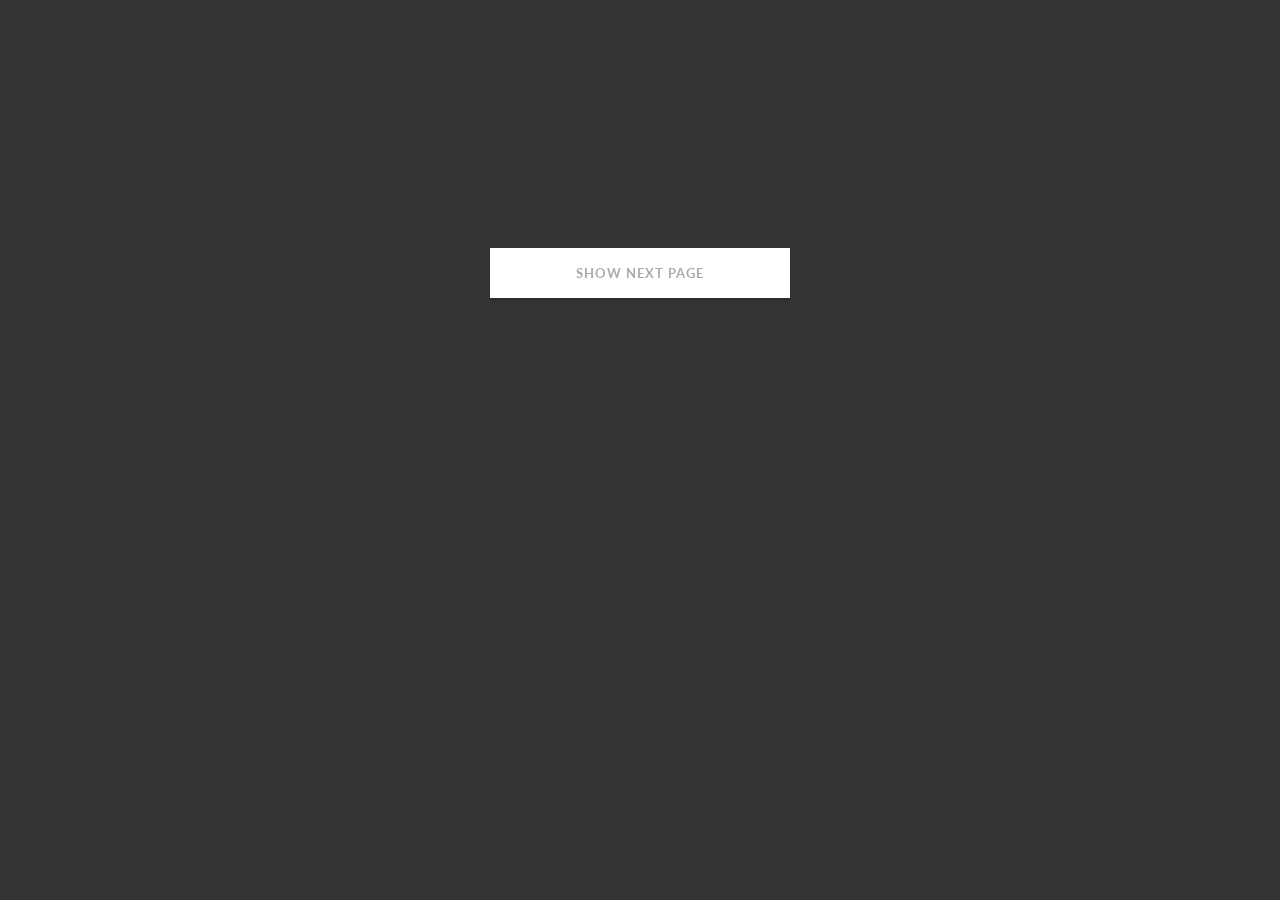
==== commit 1b727c94: "added third page foresta" ====
--- a/test2/index.html
+++ b/test2/index.html
@@ -32,6 +32,15 @@
 			     <div class="bottom"></div>
 			 </div>
 			 <div class="sheet"></div>
+		</div>
+		<div class="pt-page pt-page-3">
+			 <div class="flashlight">
+			     <div class="top"></div>
+			     <div class="left"></div>
+			     <div class="center"></div>
+			     <div class="right"></div>
+			     <div class="bottom"></div>
+			 </div>
 		</div>
 	</div>
 
--- a/test2/css/transition/default.css
+++ b/test2/css/transition/default.css
@@ -0,0 +1,104 @@
+/* General Demo Style */
+@import url(http://fonts.googleapis.com/css?family=Lato:300,400,700|Satisfy);
+
+@font-face {
+	font-family: 'codropsicons';
+	src:url('../fonts/codropsicons/codropsicons.eot');
+	src:url('../fonts/codropsicons/codropsicons.eot?#iefix') format('embedded-opentype'),
+		url('../fonts/codropsicons/codropsicons.woff') format('woff'),
+		url('../fonts/codropsicons/codropsicons.ttf') format('truetype'),
+		url('../fonts/codropsicons/codropsicons.svg#codropsicons') format('svg');
+	font-weight: normal;
+	font-style: normal;
+}
+
+*, *:after, *:before { -webkit-box-sizing: border-box; -moz-box-sizing: border-box; box-sizing: border-box; }
+body, html { font-size: 100%; padding: 0; margin: 0;}
+
+/* Clearfix hack by Nicolas Gallagher: http://nicolasgallagher.com/micro-clearfix-hack/ */
+.clearfix:before, .clearfix:after { content: " "; display: table; }
+.clearfix:after { clear: both; }
+
+body {
+	font-family: 'Lato', Calibri, Arial, sans-serif;
+	color: #fff;
+	background: #333;
+	overflow: hidden;
+}
+
+a {
+	color: #00d;
+	text-decoration: none;
+}
+
+a:hover {
+	color: #0d0;
+}
+
+/* Header Style */
+.codrops-top {
+	background: #fff;
+	background: rgba(255, 255, 255, 0.1);
+	text-transform: uppercase;
+	position: fixed;
+	width: 100%;
+	font-size: 0.68em;
+	line-height: 2.2;
+	z-index: 50000;
+	top: 0;
+	left: 0;
+}
+
+.codrops-top a {
+	padding: 0 1em;
+	letter-spacing: 0.1em;
+	color: #fff;
+	display: inline-block;
+}
+
+.codrops-top a:hover {
+	background: rgba(255,255,255,0.2);
+}
+
+.codrops-top span.right {
+	float: right;
+}
+
+.codrops-top span.right a {
+	float: left;
+	display: block;
+}
+
+.codrops-icon:before {
+	font-family: 'codropsicons';
+	margin: 0 4px;
+	speak: none;
+	font-style: normal;
+	font-weight: normal;
+	font-variant: normal;
+	text-transform: none;
+	line-height: 1;
+	-webkit-font-smoothing: antialiased;
+}
+.codrops-icon-drop:before {
+	content: "\e001";
+}
+.codrops-icon-prev:before {
+	content: "\e004";
+}
+.codrops-icon-archive:before {
+	content: "\e002";
+}
+.codrops-icon-next:before {
+	content: "\e000";
+}
+.codrops-icon-about:before {
+	content: "\e003";
+}
+
+@media screen and (max-width: 25em) { 
+	.codrops-icon span {
+		display: none;
+	}
+}
+
--- a/test2/css/transition/component.css
+++ b/test2/css/transition/component.css
@@ -78,10 +78,13 @@
 }
 
 .pt-page-2 {
+	background: #fd6a62;
+  background-image: url('../../images/study.jpg');
 }
 
 .pt-page-3 {
-	background: #60d7a9;
+	background: #fdc162;
+  background-image: url('../../images/foresta.jpg');
 }
 
 .pt-page-4 {
--- a/test2/css/style.css
+++ b/test2/css/style.css
@@ -1,5 +1,4 @@
 body {
-  background-image: url('../images/study.jpg');
   background-repeat: no-repeat;
     overflow: hidden;
 }
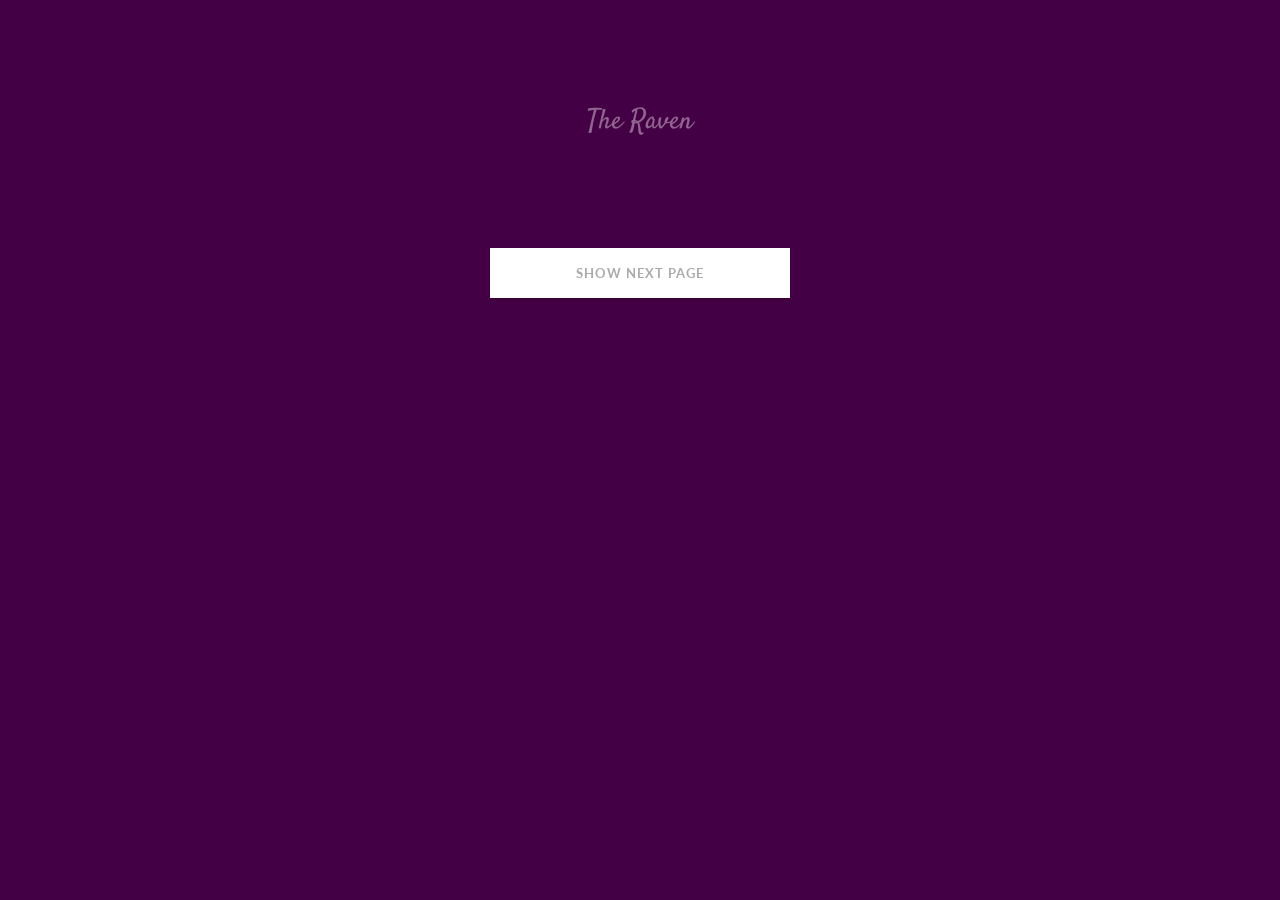
==== commit dc96a410: "Aggiunto trigger tra pagine" ====
--- a/test2/index.html
+++ b/test2/index.html
@@ -16,7 +16,7 @@
 <body>
 
 	<div class="pt-triggers">
-		<button id="iterateEffects" class="pt-touch-button">Show next page</button>
+		<button id="iterateEffects" class="trigger pt-touch-button">Show next page</button>
 	</div>
 
 	<div id="pt-main" class="pt-perspective">
@@ -24,14 +24,8 @@
 			<h1><span>The Raven</h1>
 		</div>
 		<div class="pt-page pt-page-2">
-			 <div class="flashlight">
-			     <div class="top"></div>
-			     <div class="left"></div>
-			     <div class="center"></div>
-			     <div class="right"></div>
-			     <div class="bottom"></div>
-			 </div>
-			 <div class="sheet"></div>
+			 <div data-next="6" data-top="100" id="t1" class="sheet trigger"></div>
+			 <div data-next="5" data-top="10"class="sheet2 trigger"></div>
 		</div>
 		<div class="pt-page pt-page-3">
 			 <div class="flashlight">
@@ -42,6 +36,27 @@
 			     <div class="bottom"></div>
 			 </div>
 		</div>
+		<div class="pt-page pt-page-4">
+			 <div class="flashlight">
+			     <div class="top"></div>
+			     <div class="left"></div>
+			     <div class="center"></div>
+			     <div class="right"></div>
+			     <div class="bottom"></div>
+			 </div>
+		</div>
+		<div class="pt-page pt-page-5">
+			 <div class="sheet trigger"></div>
+			 <div class="sheet2 trigger"></div>
+		</div>
+		<div class="pt-page pt-page-6">
+			 <div class="sheet trigger"></div>
+			 <div class="sheet2 trigger"></div>
+		</div>
+		<div class="pt-page pt-page-7">
+			 <div class="sheet trigger"></div>
+			 <div class="sheet2 trigger"></div>
+		</div>
 	</div>
 
   <script src="js/jquery-2.1.1.min.js"></script>
@@ -49,13 +64,20 @@
   <script src="js/jquery.balloon.js"></script> 
   <script src="js/jquery.balloon.js"></script> 
   <script src="js/jquery.dlmenu.js"></script> 
-  <script src="js/pagetransitions.js"></script> 
     
 <script>
+
+$(document).ready(function() {
   var context,
       bufferLoader;
 
+	var topsheet=$(".sheet").data('top');
+	console.log('top:'+topsheet)
+	$(".sheet").css("top",topsheet);
+
   function init() {
+
+
     // Fix up prefixing
     window.AudioContext = window.AudioContext || window.webkitAudioContext;
     context = new AudioContext();
@@ -88,13 +110,15 @@
     }, 5000);
   }
 
+//  $(".sheet").data("nextPage",3)
+//  $(".sheet2").data("nextPage",6)
+
   $(".sheet").click(init);
   $(".sheet").balloon({
-  contents: '<a href="#">The Book!</a>'
+  contents: '<div class="trigger" >The Book!</div>'
    });
 
-</script>
- <script>
+   //lights!
    var fLight = $(".flashlight .center"),
        fLightTop = $(".flashlight .top"),
        fLightLeft = $(".flashlight .left"),
@@ -124,6 +148,11 @@
             left: (e.pageX + fLightHalfWidht)
         });
     });
+
+});
  </script>
+
+  <script src="js/pagetransitions.js"></script> 
+
 </body>
 </html>
--- a/test2/css/transition/component.css
+++ b/test2/css/transition/component.css
@@ -1,4 +1,5 @@
-html, body { height: 100%; }
+html, body { height: 100%; 
+}
 
 .pt-perspective {
 	position: relative;
@@ -89,14 +90,17 @@
 
 .pt-page-4 {
 	background: #fdc162;
+  background-image: url('../../images/spiaggia.jpg');
 }
 
 .pt-page-5 {
 	background: #fd6a62;
+  background-image: url('../../images/tao1.jpg');
 }
 
 .pt-page-6 {
 	background: #f68dbb;
+  background-image: url('../../images/tao2.png');
 }
 
 /* Triggers (menu and button) */
--- a/test2/css/style.css
+++ b/test2/css/style.css
@@ -14,7 +14,7 @@
     pointer-events: none;
     position: absolute;
         z-index: 50;
-    opacity: 0.9;
+    opacity: 0.2;
 }
 
 .flashlight .left,
@@ -26,7 +26,7 @@
      background-image: -webkit-gradient(radial, 50% 50%, 0, 50% 50%, 350, color-stop(25%, rgba(0, 0, 0, 0)), color-stop(100%, #000000)); 
     background-image: -webkit-radial-gradient(center center, closest-side circle, rgba(0, 0, 0, 0) 25%, #000000 100%);
     background: radial-gradient(closest-side circle at center center, rgba(0,0,0,0) 0%,rgba(0,0,0,0.01) 25%,rgba(0,0,0,1) 100%);
-    background-image: -moz-radial-gradient(center center, closest-side circle, rgba(0, 0, 0, 0) 25%, #000000 100%);
+    background-image: -moz-radial-gradient(center center, closest-side circle, rgba(0, 0, 0, 0) 75%, #aa0000 100%);
     background-image: -ms-radial-gradient(center center, closest-side circle, rgba(0, 0, 0, 0) 25%, #000000 100%);
     background-image: -o-radial-gradient(center center, closest-side circle, rgba(0, 0, 0, 0) 25%, #000000 100%);
     width: 200px;
@@ -47,3 +47,14 @@
   height: 70px;
     z-index: 10;
 }
+
+.sheet2 {
+  background-image: url('../images/book.png');
+  background-size: cover;
+    position: absolute;
+    left: 140px;
+    top: 445px;
+  width: 134px;
+  height: 70px;
+    z-index: 10;
+}
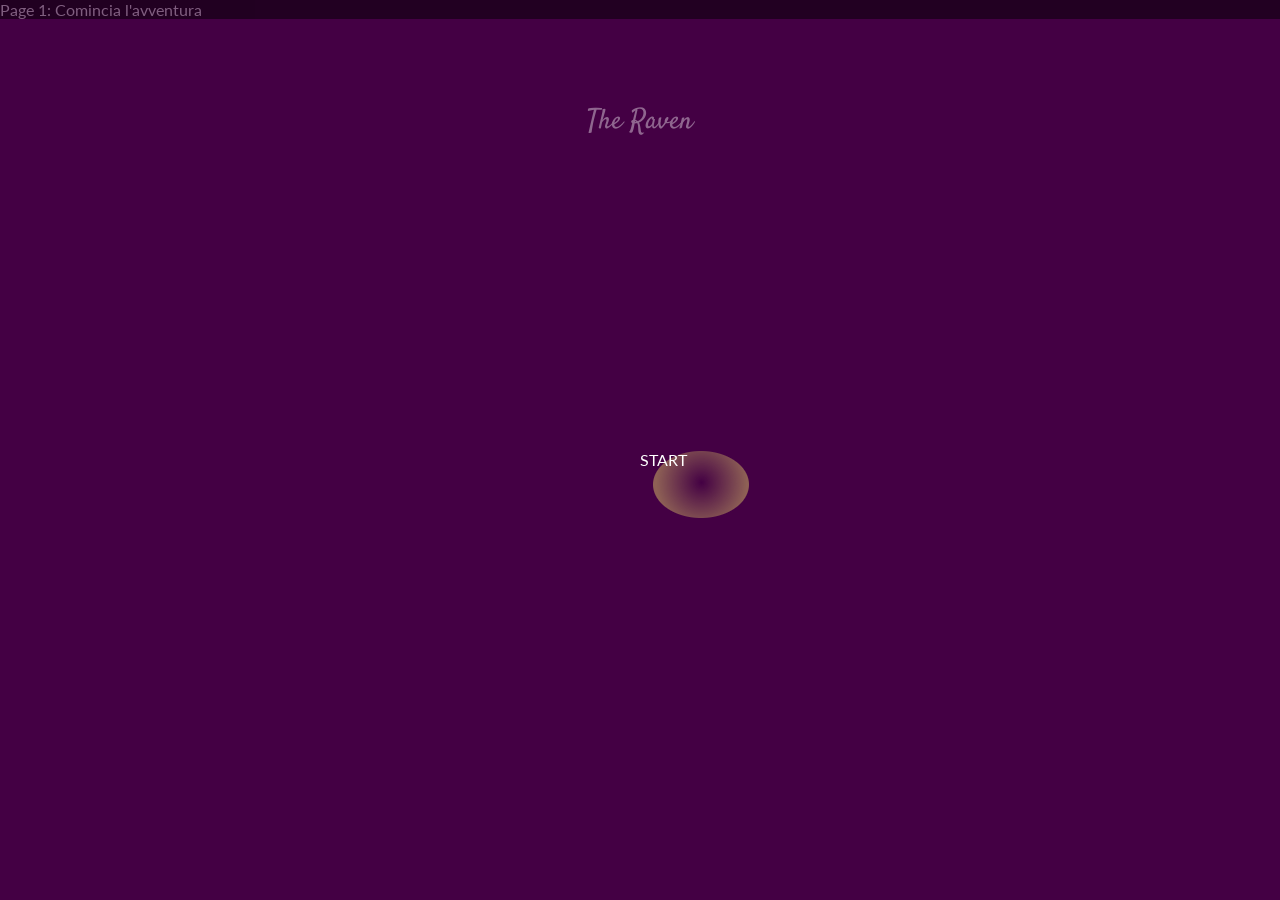
==== commit 34607fca: "added spot" ====
--- a/test2/index.html
+++ b/test2/index.html
@@ -15,28 +15,39 @@
 </head>
 <body>
 
+
+   <!--
 	<div class="pt-triggers">
 		<button id="iterateEffects" class="trigger pt-touch-button">Show next page</button>
 	</div>
+   -->
 
 	<div id="pt-main" class="pt-perspective">
-		<div class="pt-page pt-page-1">
-			<h1><span>The Raven</h1>
+		<div name="alfa" class="pt-page pt-page-1">
+			<h1><span>The Raven</span></h1>
+	      <div class="pt-text">
+		      Page 1: Comincia l'avventura
+	      </div>
+		   <div data-next="2" name="A" data-top="50%" data-left="50%" id="t1" class="pt-spot spot trigger">START</div>
 		</div>
 		<div class="pt-page pt-page-2">
-			 <div data-next="6" data-top="100" id="t1" class="sheet trigger"></div>
-			 <div data-next="5" data-top="10"class="sheet2 trigger"></div>
+	      <div class="pt-text">
+		      Page 2: In questo studio c'e' un passaggio segreto verso nuove stanze.
+	      </div>
+         <div> <img src="images/poe.png" /> </div>
+		   <div data-next="6" name="A" data-top="50%" data-left="50%" id="t1" class="pt-spot spot trigger book">6</div>
+			<div data-next="5" name="B" data-top="100" data-left="100" id="t2" class="pt-spot spot2 trigger">5</div>
+			<div data-next="4" name="C" data-top="200" data-left="200" id="t4" class="pt-spot spot2 trigger">4</div>
 		</div>
 		<div class="pt-page pt-page-3">
-			 <div class="flashlight">
-			     <div class="top"></div>
-			     <div class="left"></div>
-			     <div class="center"></div>
-			     <div class="right"></div>
-			     <div class="bottom"></div>
-			 </div>
+	      <div class="pt-text">
+		      Page 3
+	      </div>
 		</div>
 		<div class="pt-page pt-page-4">
+	      <div class="pt-text">
+		      Page 4
+	      </div>
 			 <div class="flashlight">
 			     <div class="top"></div>
 			     <div class="left"></div>
@@ -46,16 +57,25 @@
 			 </div>
 		</div>
 		<div class="pt-page pt-page-5">
-			 <div class="sheet trigger"></div>
-			 <div class="sheet2 trigger"></div>
+	      <div class="pt-text">
+		      Page 5
+	      </div>
+			 <div data-next="2" name="A" class="spot sheet trigger">X</div>
+			 <div data-next="2" name="B" class="spot spot2 trigger">Y</div>
 		</div>
 		<div class="pt-page pt-page-6">
-			 <div class="sheet trigger"></div>
-			 <div class="sheet2 trigger"></div>
+	      <div class="pt-text">
+		      Page 6
+	      </div>
+			 <div data-next="2" class="sheet trigger">Z1</div>
+			 <div data-next="3" class="spot2 trigger">Z2</div>
 		</div>
 		<div class="pt-page pt-page-7">
-			 <div class="sheet trigger"></div>
-			 <div class="sheet2 trigger"></div>
+	      <div class="pt-text">
+		      Page 7
+	      </div>
+			 <div class="sheet trigger">F1</div>
+			 <div class="spot2 trigger">F2</div>
 		</div>
 	</div>
 
@@ -64,94 +84,7 @@
   <script src="js/jquery.balloon.js"></script> 
   <script src="js/jquery.balloon.js"></script> 
   <script src="js/jquery.dlmenu.js"></script> 
-    
-<script>
-
-$(document).ready(function() {
-  var context,
-      bufferLoader;
-
-	var topsheet=$(".sheet").data('top');
-	console.log('top:'+topsheet)
-	$(".sheet").css("top",topsheet);
-
-  function init() {
-
-
-    // Fix up prefixing
-    window.AudioContext = window.AudioContext || window.webkitAudioContext;
-    context = new AudioContext();
-
-    bufferLoader = new BufferLoader(
-        context,
-        [
-        'music/voice01.ogg',
-        'music/Poe_take01.ogg'
-        ],
-        finishedLoading
-        );
-
-    bufferLoader.load();
-  }
-
-  function finishedLoading(bufferList) {
-    // Create two sources and play them both together.
-    var source1 = context.createBufferSource();
-    var source2 = context.createBufferSource();
-    source1.buffer = bufferList[0];
-    source2.buffer = bufferList[1];
-
-    source1.connect(context.destination);
-    source2.connect(context.destination);
-    source2.start(0);
-
-    window.setTimeout(function () {
-        source1.start(0);
-    }, 5000);
-  }
-
-//  $(".sheet").data("nextPage",3)
-//  $(".sheet2").data("nextPage",6)
-
-  $(".sheet").click(init);
-  $(".sheet").balloon({
-  contents: '<div class="trigger" >The Book!</div>'
-   });
-
-   //lights!
-   var fLight = $(".flashlight .center"),
-       fLightTop = $(".flashlight .top"),
-       fLightLeft = $(".flashlight .left"),
-       fLightRight = $(".flashlight .right"),
-       fLightBottom = $(".flashlight .bottom"),
-       fLightHalfHeight = fLight.height() / 2,
-       fLightHalfWidht = fLight.width() / 2;
-    $(document).mousemove(function(e){
-      fLight.css({
-        top: (e.pageY - fLightHalfHeight) + "px",
-        left: (e.pageX - fLightHalfWidht) + "px"
-      });
-        fLightTop.css({
-            top: (e.pageY - fLightTop.height() - fLightHalfHeight),
-            left: (e.pageX - fLightTop.width() / 2)
-        });
-        fLightLeft.css({
-            top: (e.pageY - fLightLeft.height() / 2),
-            left: (e.pageX - fLightLeft.width() - fLightHalfWidht)
-        });
-        fLightBottom.css({
-            top: (e.pageY + fLightHalfHeight),
-            left: (e.pageX - fLightBottom.width() / 2)
-        });
-        fLightRight.css({
-            top: (e.pageY - fLightLeft.height() / 2),
-            left: (e.pageX + fLightHalfWidht)
-        });
-    });
-
-});
- </script>
-
+  <script src="js/raven.js"></script> 
   <script src="js/pagetransitions.js"></script> 
 
 </body>
--- a/test2/css/style.css
+++ b/test2/css/style.css
@@ -37,8 +37,8 @@
     opacity: 0.9;
 }
 
-.sheet {
-  background-image: url('../images/book.png');
+.spot {
+  background-image: url('../images/spot.png');
   background-size: cover;
     position: absolute;
     left: 840px;
@@ -48,8 +48,8 @@
     z-index: 10;
 }
 
-.sheet2 {
-  background-image: url('../images/book.png');
+.spot2 {
+  background-image: url('../images/spot2.png');
   background-size: cover;
     position: absolute;
     left: 140px;
@@ -58,3 +58,9 @@
   height: 70px;
     z-index: 10;
 }
+
+.pt-text {
+   background-color:#000;
+   opacity: 0.5;
+   color:#bbb;
+}
